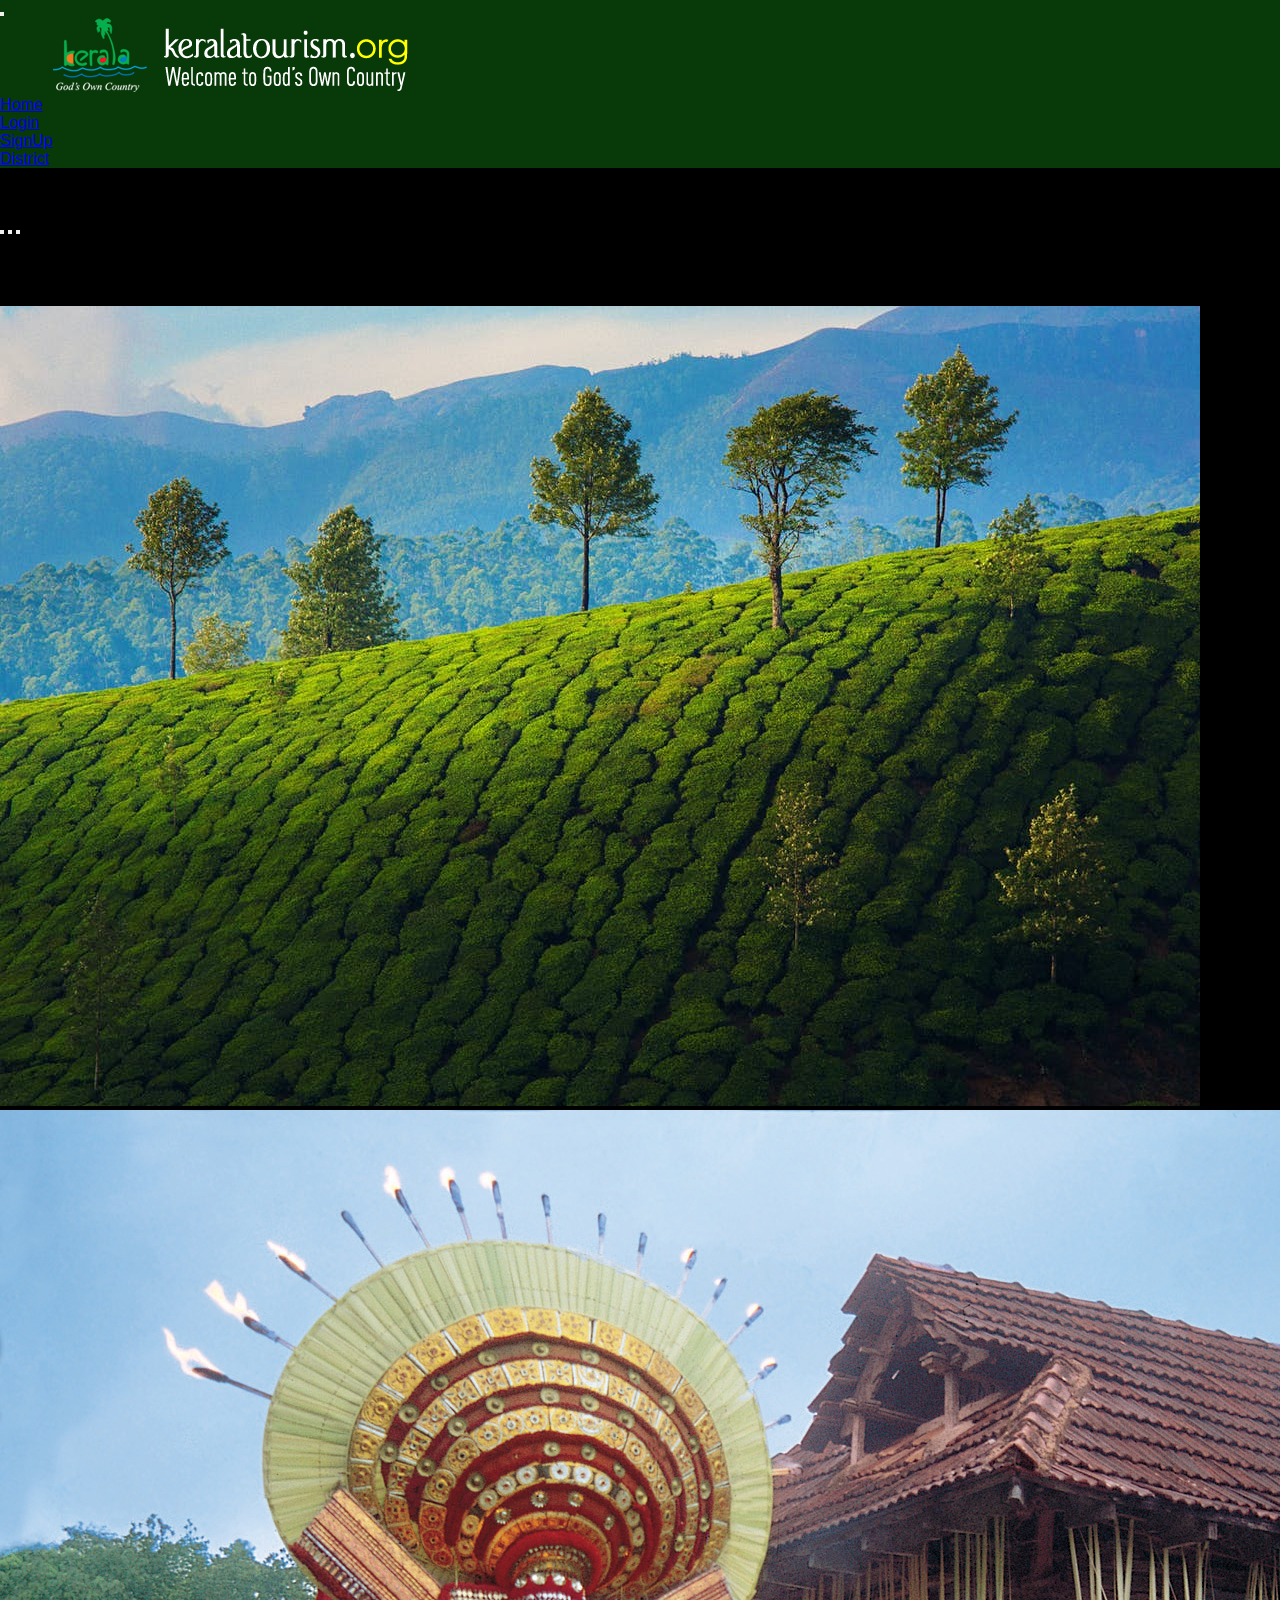
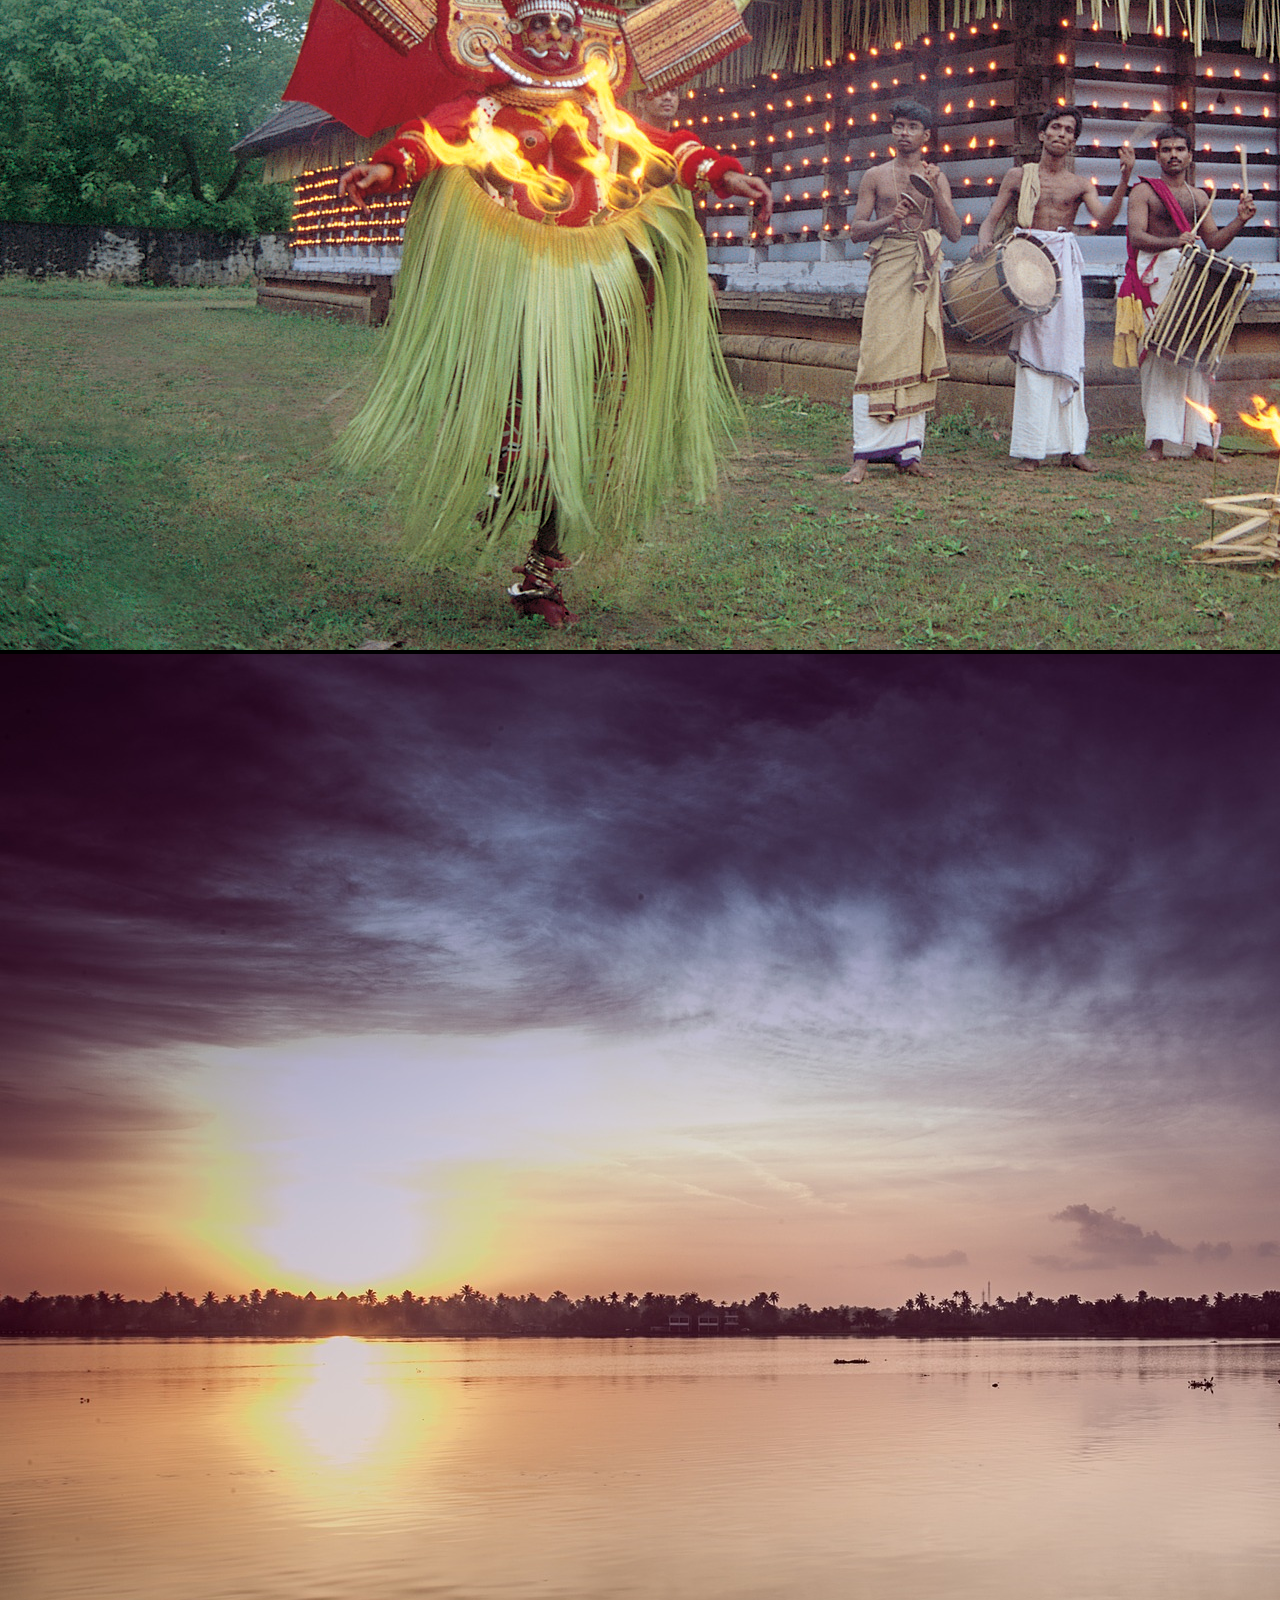
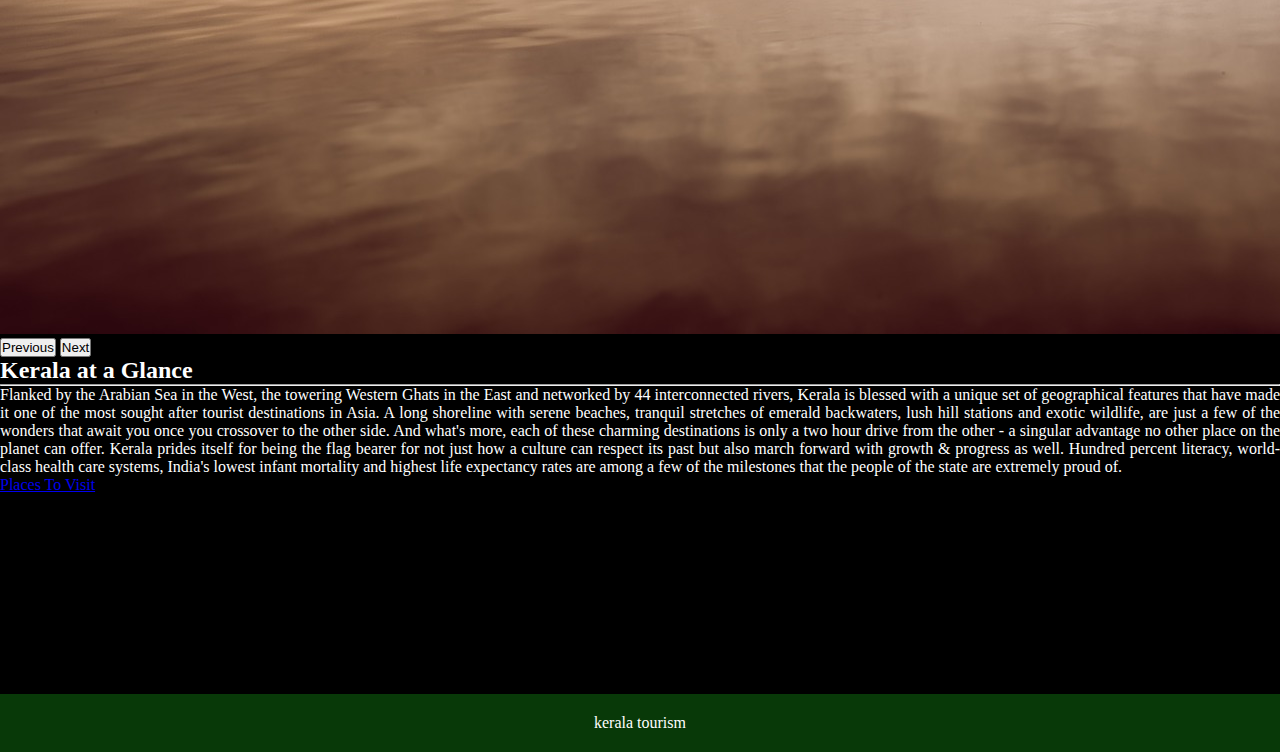
==== index.html @ 1ccc8193 "first commit" ====
<!DOCTYPE html>
<html lang="en">
<head>
    <meta charset="UTF-8">
    <meta http-equiv="X-UA-Compatible" content="IE=edge">
    <meta name="viewport" content="width=device-width, initial-scale=1.0">
    <title>Kerala Tourism</title>
    <link href="https://cdn.jsdelivr.net/npm/bootstrap@5.3.0-alpha1/dist/css/bootstrap.min.css" rel="stylesheet" integrity="sha384-GLhlTQ8iRABdZLl6O3oVMWSktQOp6b7In1Zl3/Jr59b6EGGoI1aFkw7cmDA6j6gD" crossorigin="anonymous">
<script src="https://cdn.jsdelivr.net/npm/bootstrap@5.3.0-alpha1/dist/js/bootstrap.bundle.min.js" integrity="sha384-w76AqPfDkMBDXo30jS1Sgez6pr3x5MlQ1ZAGC+nuZB+EYdgRZgiwxhTBTkF7CXvN" crossorigin="anonymous"></script>
<link rel="stylesheet" href="./css/style.css">
</head>
<body>
    <nav class="navbar navbar-expand-lg bg-tertiary ">
        <div class="container-fluid">
          <button class="navbar-toggler" type="button" data-bs-toggle="collapse" data-bs-target="#navbarTogglerDemo01" aria-controls="navbarTogglerDemo01" aria-expanded="false" aria-label="Toggle navigation">
            <span class="navbar-toggler-icon"></span>
          </button>
          <div class="collapse navbar-collapse" id="navbarTogglerDemo01">
            <img id="logo" src="./images/kerala-tourism-title.png" alt="logo">

            <ul class="navbar-nav ms-auto mb-2 mb-lg-0 ">
              <li class="nav-item p-2">
                <a class="nav-link active text-white " aria-current="page" href="./index.html">Home</a>
              </li>
              <li class="nav-item p-2">
                <a class="nav-link active text-white " aria-current="page" href="./login.html">Login</a>
              </li>
              <li class="nav-item p-2">
                <a class="nav-link text-white " href="./signup.html">SignUp</a>
              </li>
              <li class="nav-item p-2">
                <a class="nav-link text-white " href="./district.html">District</a>
              </li>
            </ul>
          </div>
        </div>
      </nav>
<div class="container">
    <div class="row">
        <div class="col-sm-8 col-md-8 col-lg-8 col-xl-8 " >
            <div id="carouselExampleIndicators" class="carousel slide">
                <div class="carousel-indicators">
                  <button type="button" data-bs-target="#carouselExampleIndicators" data-bs-slide-to="0" class="active" aria-current="true" aria-label="Slide 1"></button>
                  <button type="button" data-bs-target="#carouselExampleIndicators" data-bs-slide-to="1" aria-label="Slide 2"></button>
                  <button type="button" data-bs-target="#carouselExampleIndicators" data-bs-slide-to="2" aria-label="Slide 3"></button>
                </div>
                <div class="carousel-inner" style="margin-top: 70px;" >
                  <div class="carousel-item active">
                    <img src="./images/bg4.jpg" class="d-block w-100" alt="...">
                  </div>
                  <div class="carousel-item">
                    <img src="./images/bg5.jpg" class="d-block w-100" alt="...">
                  </div>
                  <div class="carousel-item">
                    <img src="./images/bg1.jpg" class="d-block w-100" alt="...">
                  </div>
                </div>
                <button class="carousel-control-prev" type="button" data-bs-target="#carouselExampleIndicators" data-bs-slide="prev">
                  <span class="carousel-control-prev-icon" aria-hidden="true"></span>
                  <span class="visually-hidden">Previous</span>
                </button>
                <button class="carousel-control-next" type="button" data-bs-target="#carouselExampleIndicators" data-bs-slide="next">
                  <span class="carousel-control-next-icon" aria-hidden="true"></span>
                  <span class="visually-hidden">Next</span>
                </button>
              </div>
        </div>
        <div class="col-sm-4 col-md-4 col-lg-4 col-xl-4">
          <main class="tm-col-right col mb-0">
            <section class="tm-content tm-about">
                <h2 class="mb-0 tm-content-title">Kerala at a Glance</h2>
                <hr class="mb-0" style="margin-top: 0px;" >
                <div class="media my-3 mt-0"  >
                    <i class="fas fa-shapes fa-3x p-3 mr-4"style="padding:0px;" ></i>
                    <div class="media-body " style="border-top: 0px;" >
                        <p style="margin-top:0px; margin-bottom:0px;border-top: 0px;">
                            Flanked by the Arabian Sea in the West, the towering Western Ghats in the East and networked by 44 interconnected rivers, Kerala is blessed with a unique set of geographical features that have made it one of the most sought after tourist destinations in Asia. A long shoreline with serene beaches, tranquil stretches of emerald backwaters, lush hill stations and exotic wildlife, are just a few of the wonders that await you once you crossover to the other side. And what's more, each of these charming destinations is only a two hour drive from the other - a singular advantage no other place on the planet can offer.

Kerala prides itself for being the flag bearer for not just how a culture can respect its past but also march forward with growth & progress as well. Hundred percent literacy, world-class health care systems, India's lowest infant mortality and highest life expectancy rates are among a few of the milestones that the people of the state are extremely proud of.
                        </p>
                        <a href="./district.html" class="btn btn-primary" style="margin-top: 0px;" >Places To Visit</a>
                    </div> 
                </div>
                
            </section>
        </main>
          
        </div>
    </div>
</div>
<!-- <div class="tm-row">
  <div class="tm-col-left text-center">            
      <ul class="tm-bg-controls-wrapper">
          <li class="tm-bg-control active" data-id="0"></li>
          <li class="tm-bg-control" data-id="1"></li>
          <li class="tm-bg-control" data-id="2"></li>
      </ul>            
  </div> -->
  <div class="tm-col-right tm-col-footer" id="foot"   >
      <footer class="tm-site-footer text-right">
          <div>kerala tourism</div>
      </footer>
  </div>         
</div>
</body>
</html>
---- css/style.css ----
*{
    padding: 0;
    margin: 0;
}
#logo{
    /* width:50px;
    height: 60px; */
    margin-left: 50px; }
    body{
        background-color: black;
    }
    .navbar{
        background-color: rgb(8, 57, 8);
    }
.nav-link{
    font-family: 'Lucida Sans', 'Lucida Sans Regular', 'Lucida Grande', 'Lucida Sans Unicode', Geneva, Verdana, sans-serif;
     /* border:1px solid white;
     border-radius: 10px; */
}
.nav-item a:hover{
    background-color: beige;
    color:black !important;
    transition: 1s;
    /* display: block; */

}
.container{
    margin-top: 50px;
}

.tm-content-title{
    color: white;

}
.media-body{
    color: white;
    text-align: justify;
    margin-top: 0px;
    margin-bottom: 200px;
}

#foot{
    background-color: rgb(8, 57, 8);
    padding: 20px;
    text-align: center;
    color: white;

}
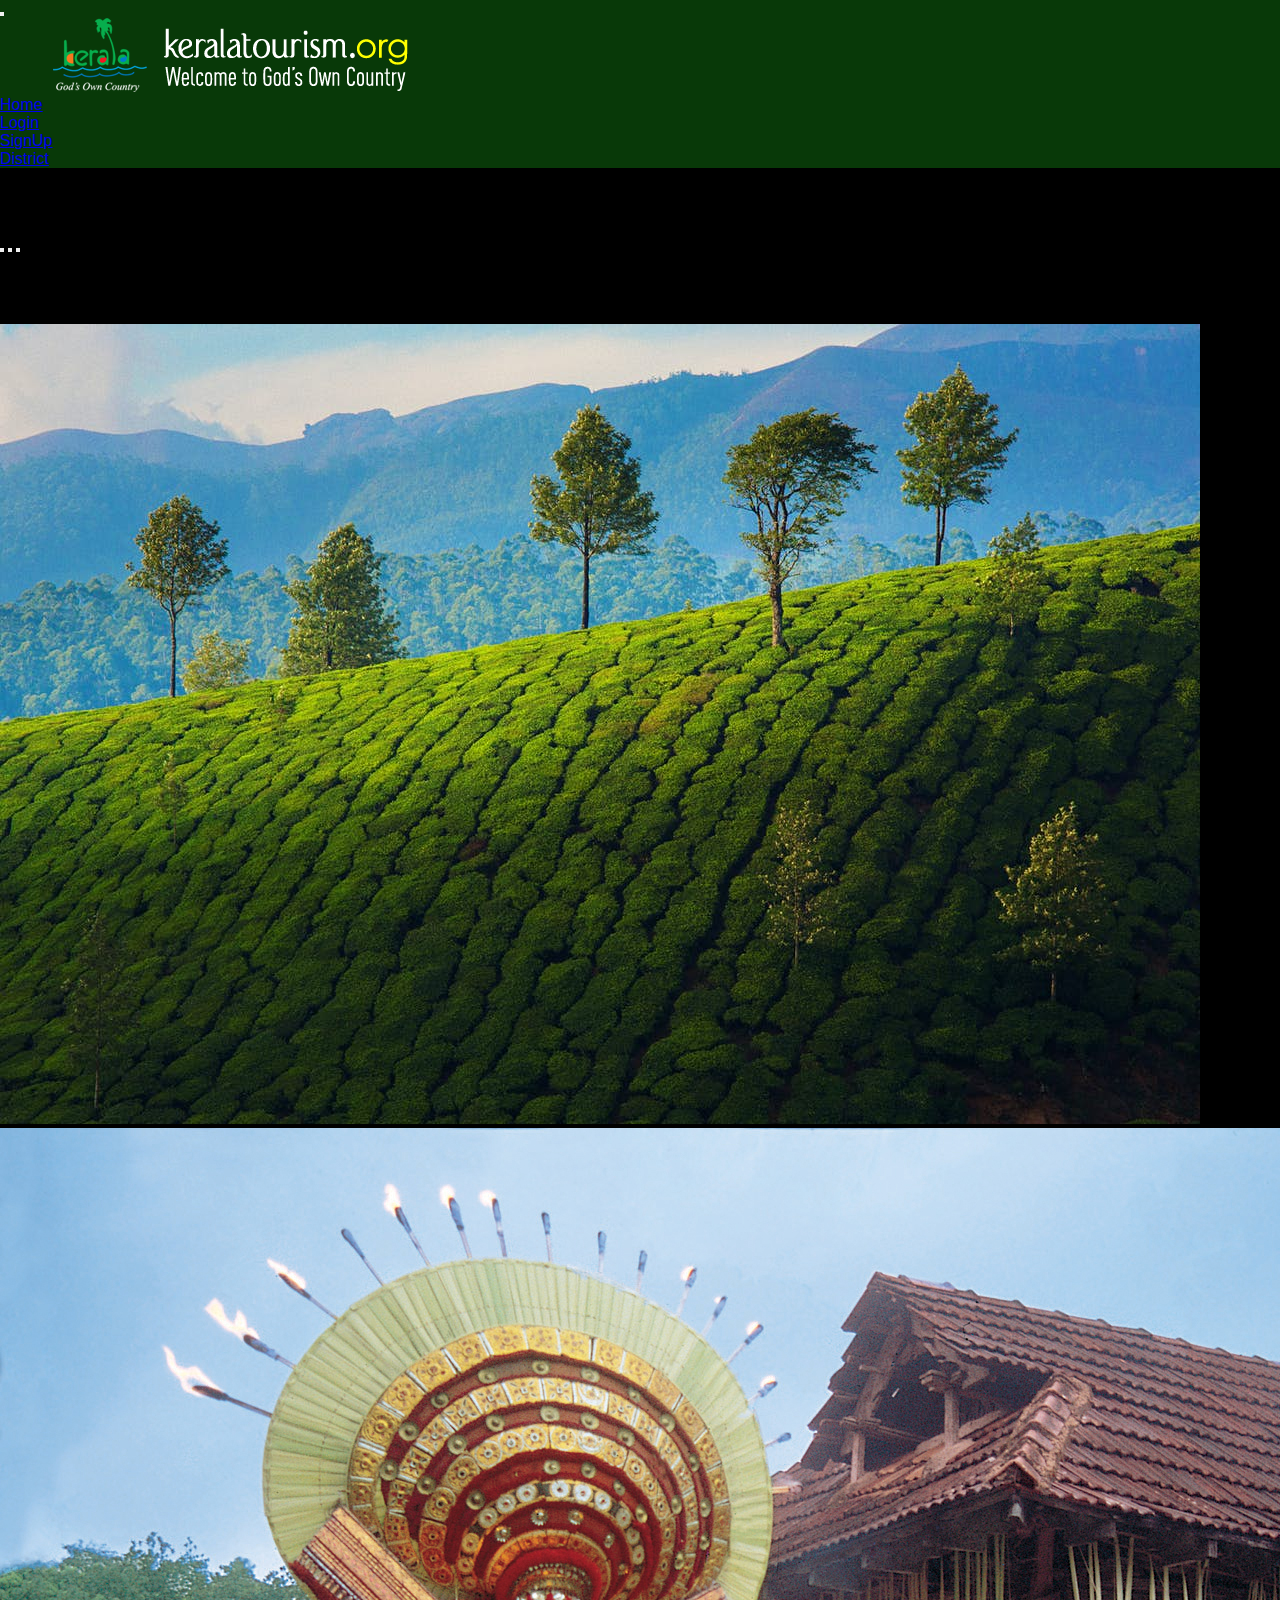
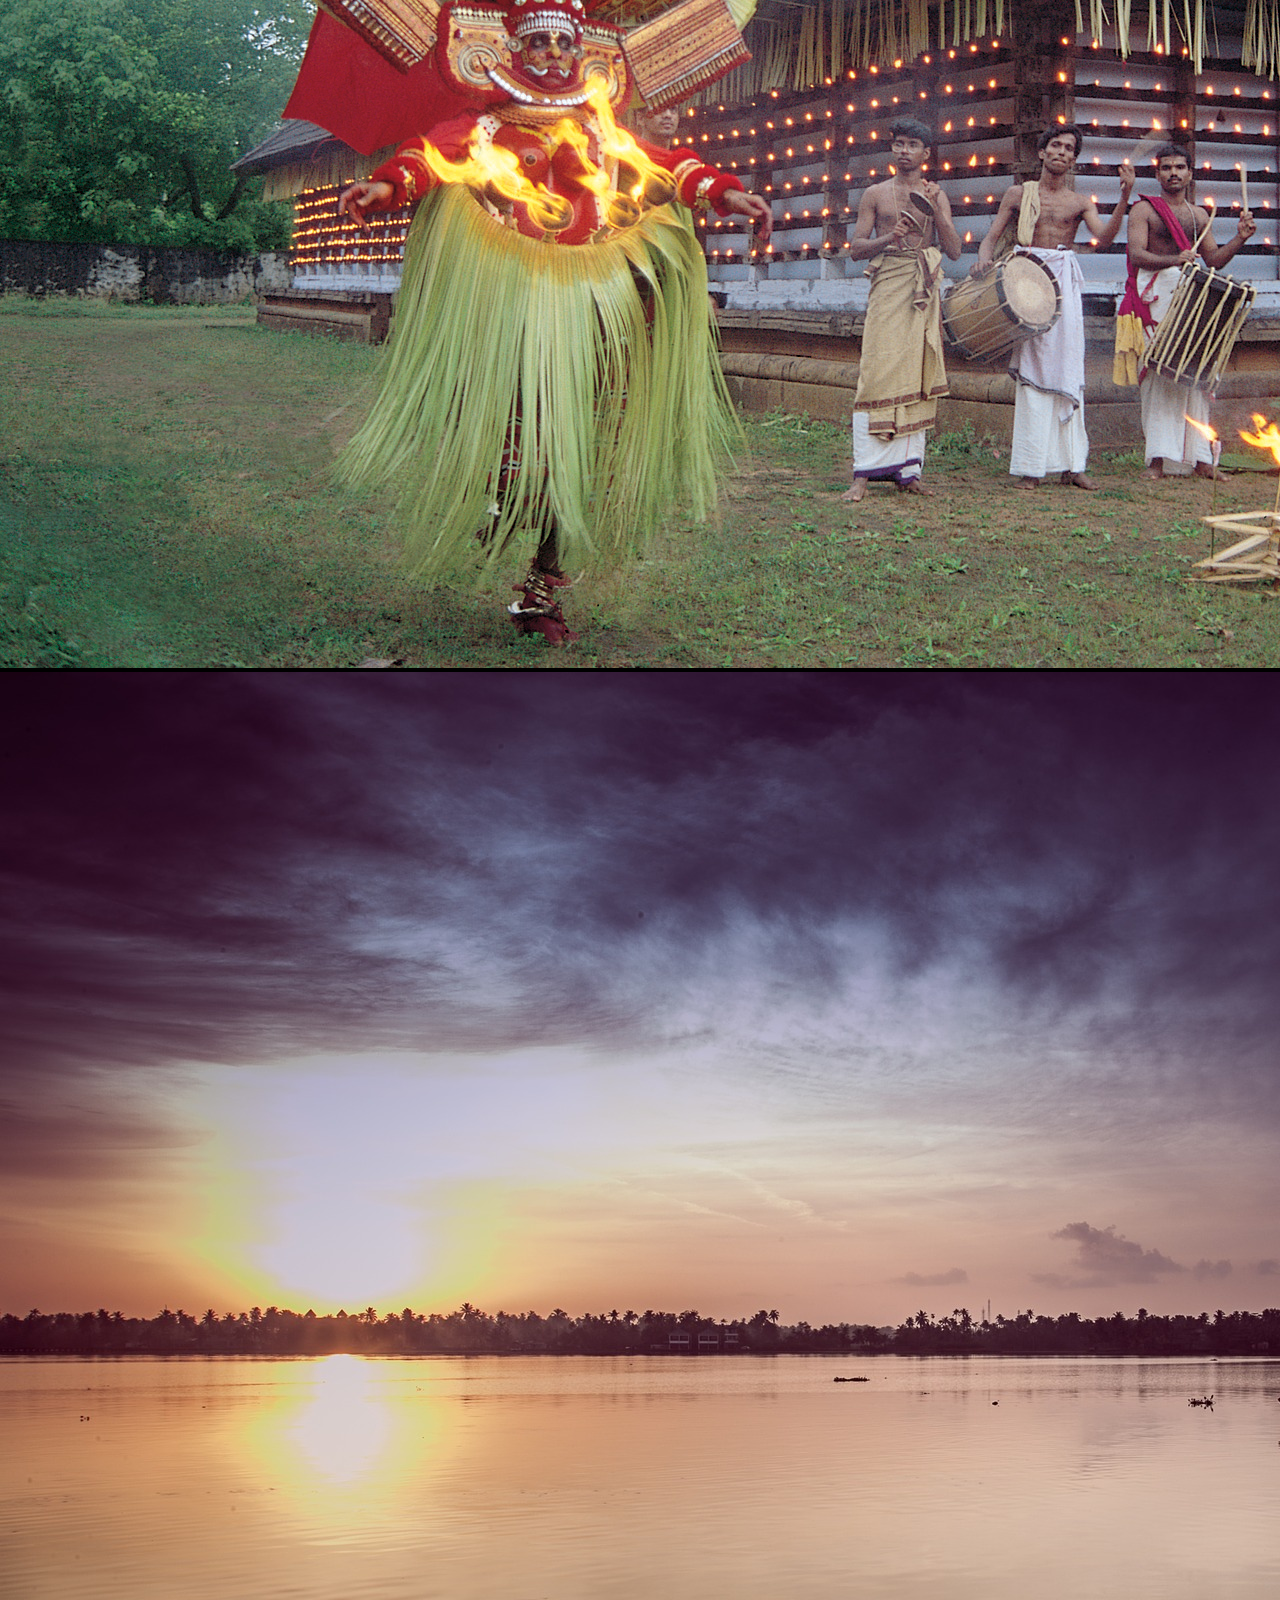
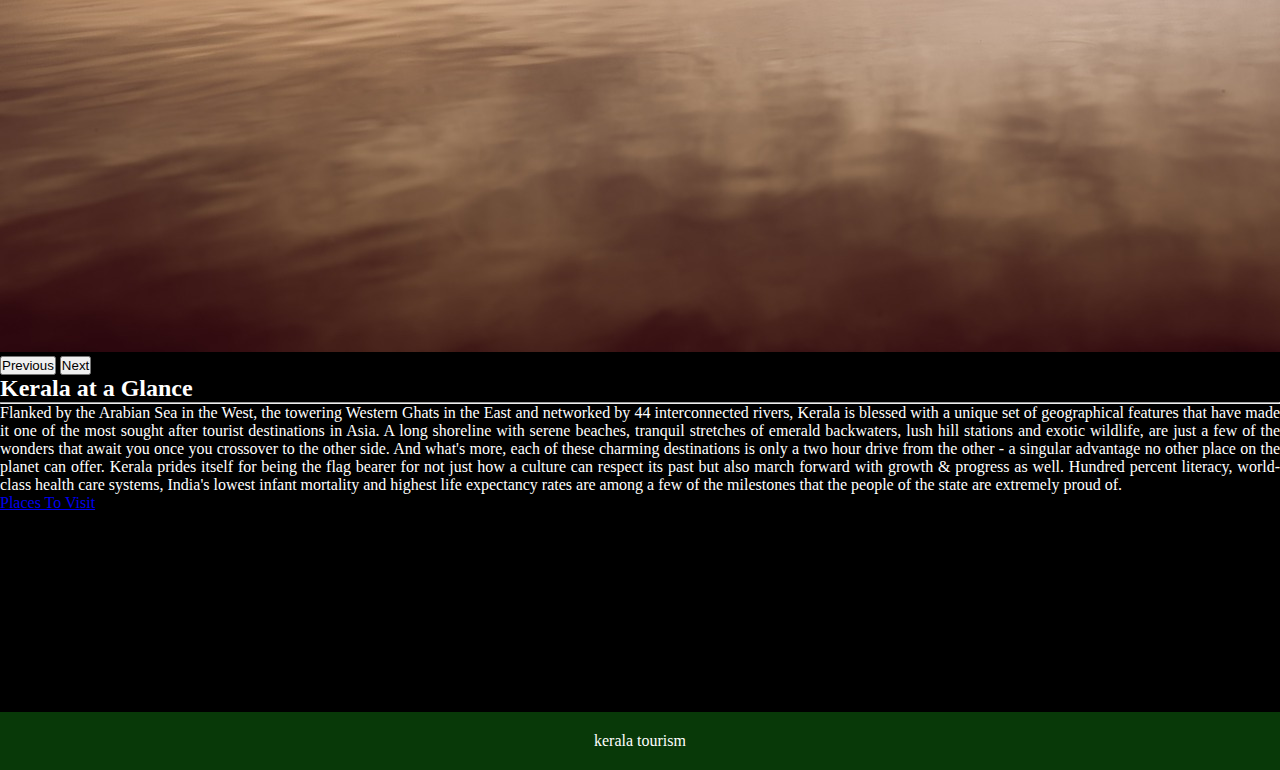
==== commit aa5cf740: "sixthcommit" ====
--- a/index.html
+++ b/index.html
@@ -37,8 +37,8 @@
       </nav>
 <div class="container">
     <div class="row">
-        <div class="col-sm-8 col-md-8 col-lg-8 col-xl-8 " >
-            <div id="carouselExampleIndicators" class="carousel slide">
+        <div" >
+            class="col-sm-8 col-md-8 col-lg-8 col-xl-8  <div id="carouselExampleIndicators" class="carousel slide">
                 <div class="carousel-indicators">
                   <button type="button" data-bs-target="#carouselExampleIndicators" data-bs-slide-to="0" class="active" aria-current="true" aria-label="Slide 1"></button>
                   <button type="button" data-bs-target="#carouselExampleIndicators" data-bs-slide-to="1" aria-label="Slide 2"></button>
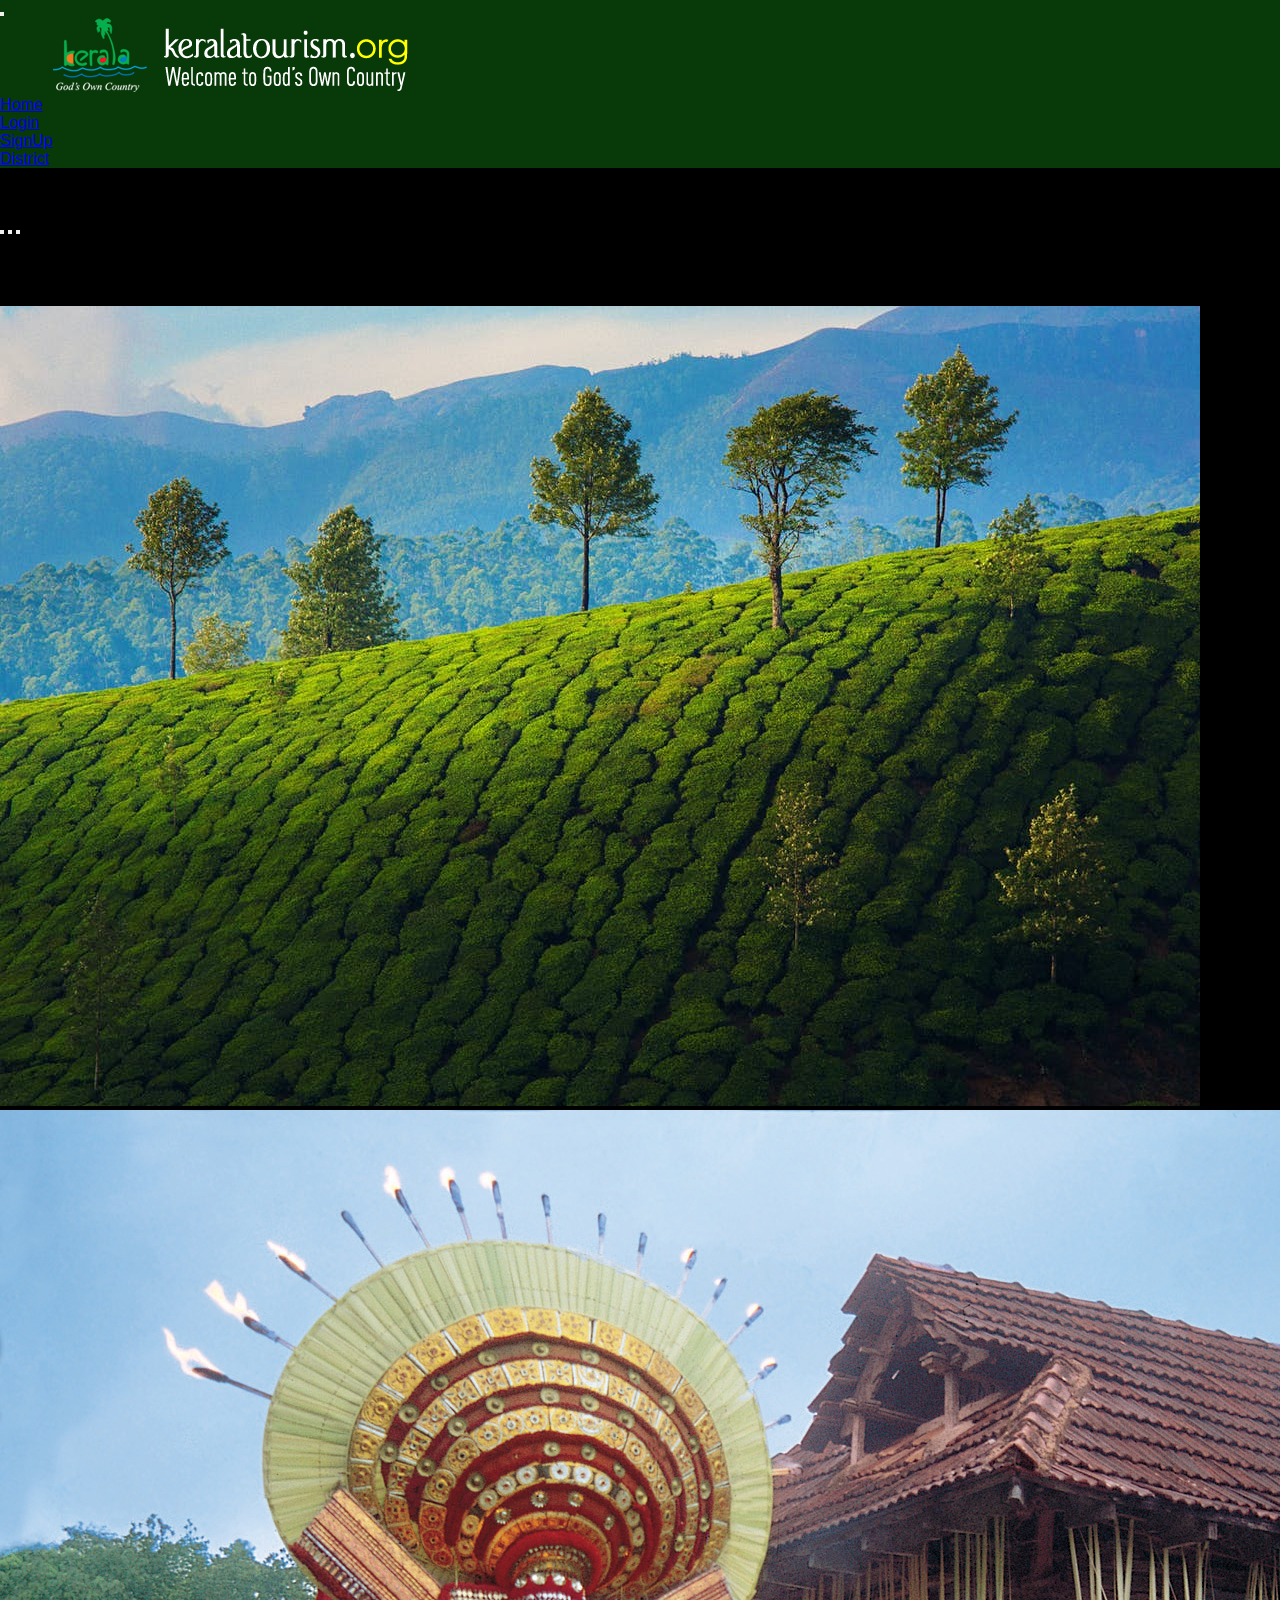
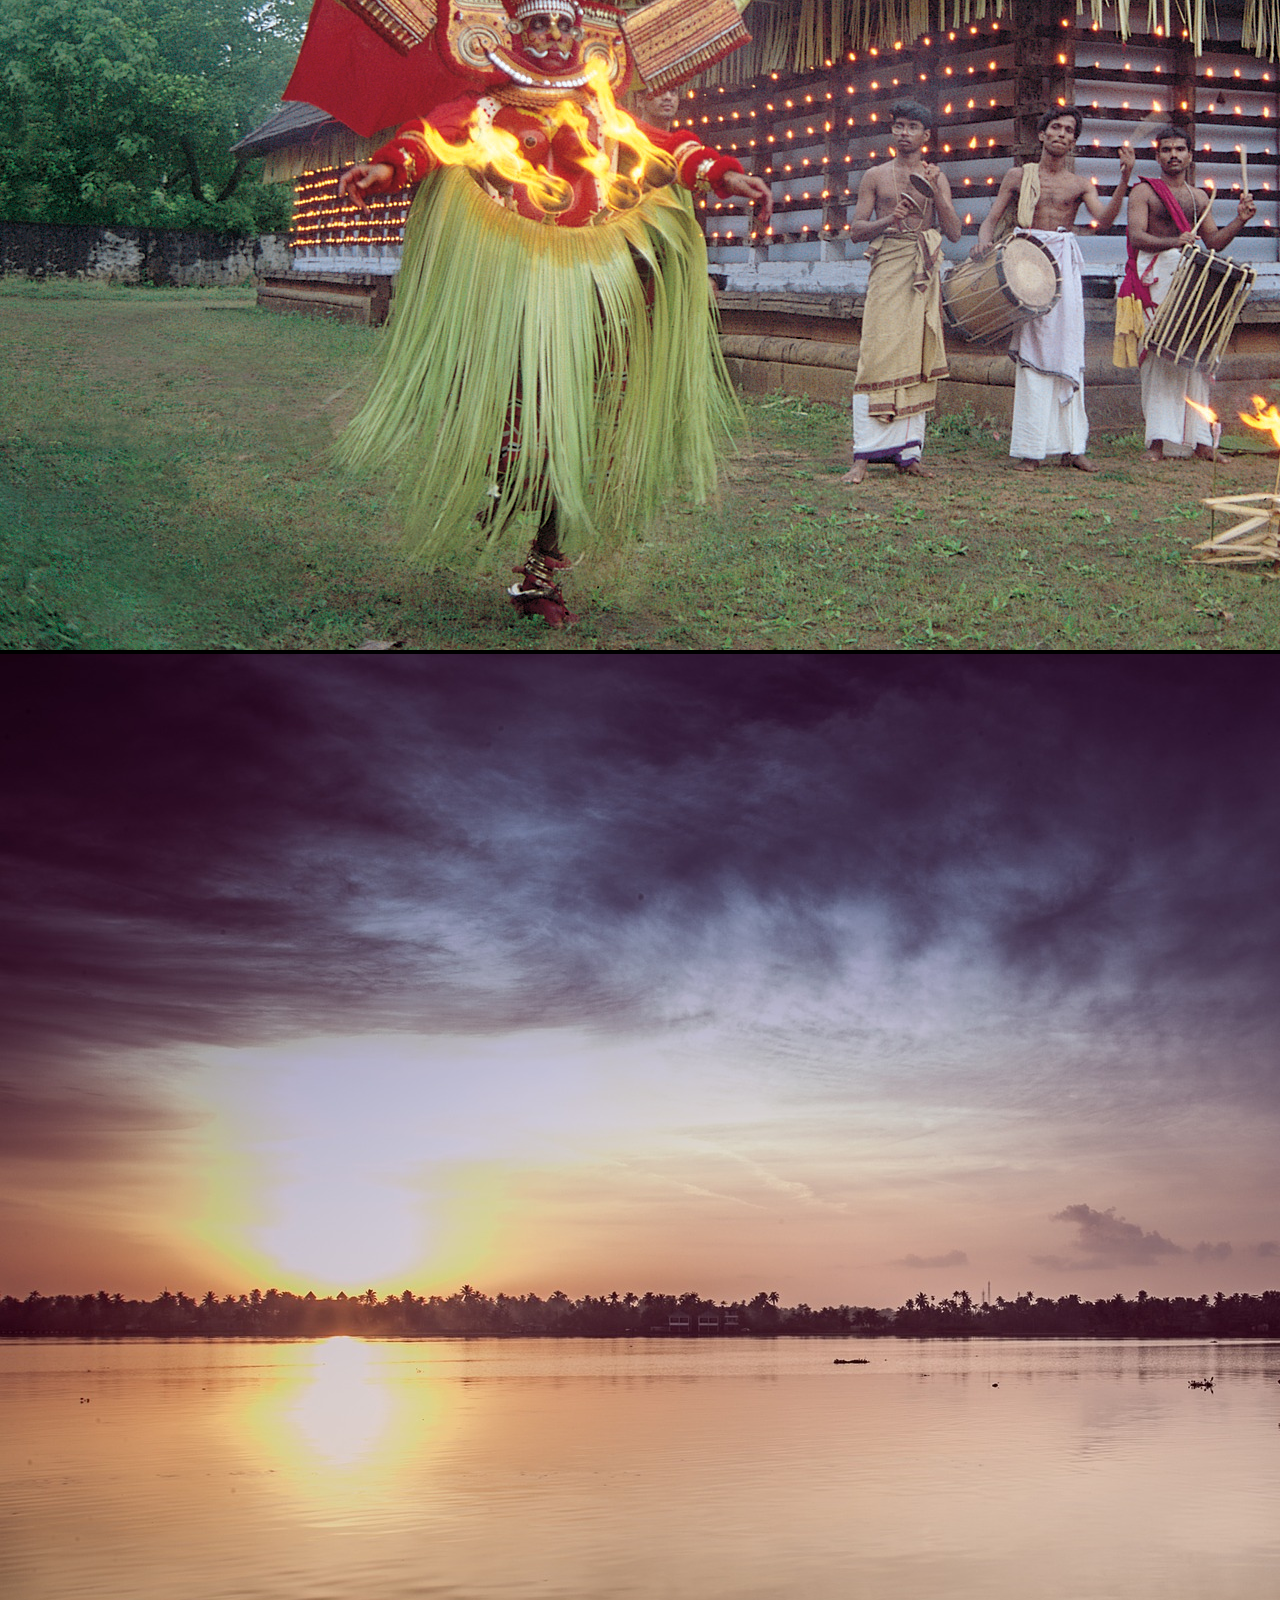
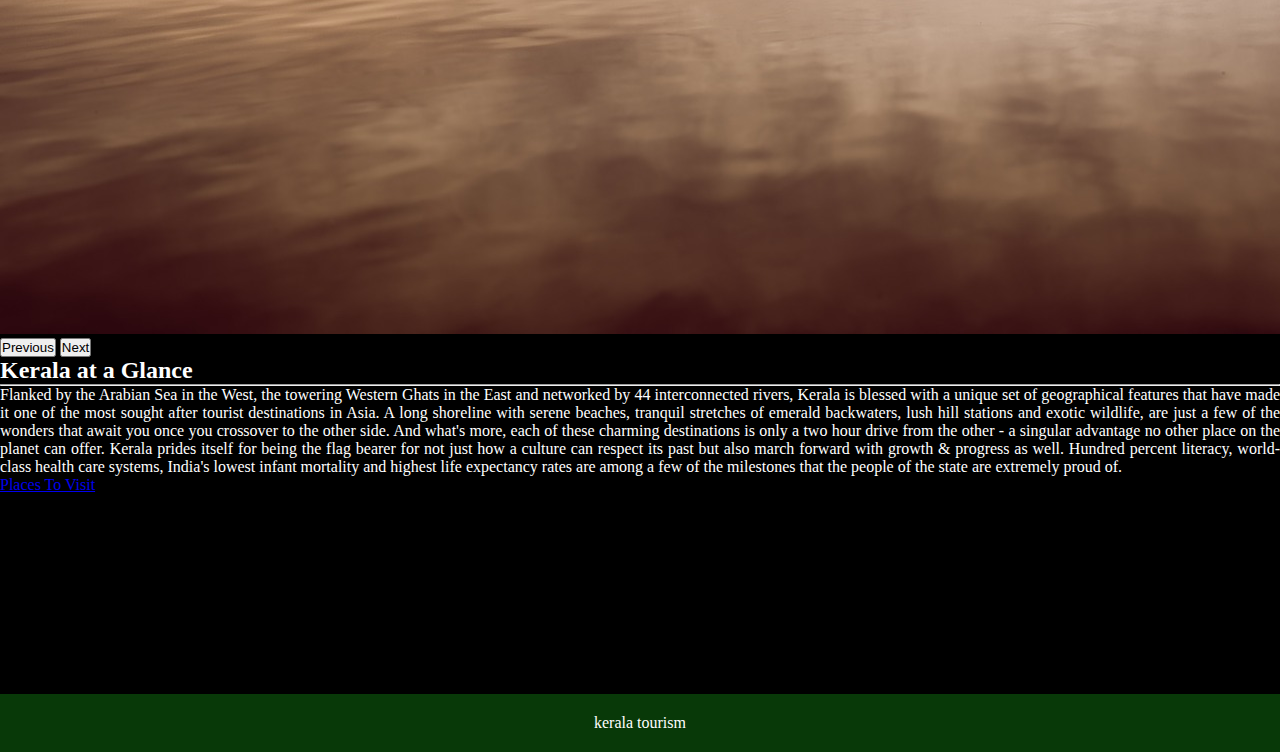
==== commit 4d280c4e: "Revert "sixthcommit"" ====
--- a/index.html
+++ b/index.html
@@ -37,8 +37,8 @@
       </nav>
 <div class="container">
     <div class="row">
-        <div" >
-            class="col-sm-8 col-md-8 col-lg-8 col-xl-8  <div id="carouselExampleIndicators" class="carousel slide">
+        <div class="col-sm-8 col-md-8 col-lg-8 col-xl-8 " >
+            <div id="carouselExampleIndicators" class="carousel slide">
                 <div class="carousel-indicators">
                   <button type="button" data-bs-target="#carouselExampleIndicators" data-bs-slide-to="0" class="active" aria-current="true" aria-label="Slide 1"></button>
                   <button type="button" data-bs-target="#carouselExampleIndicators" data-bs-slide-to="1" aria-label="Slide 2"></button>
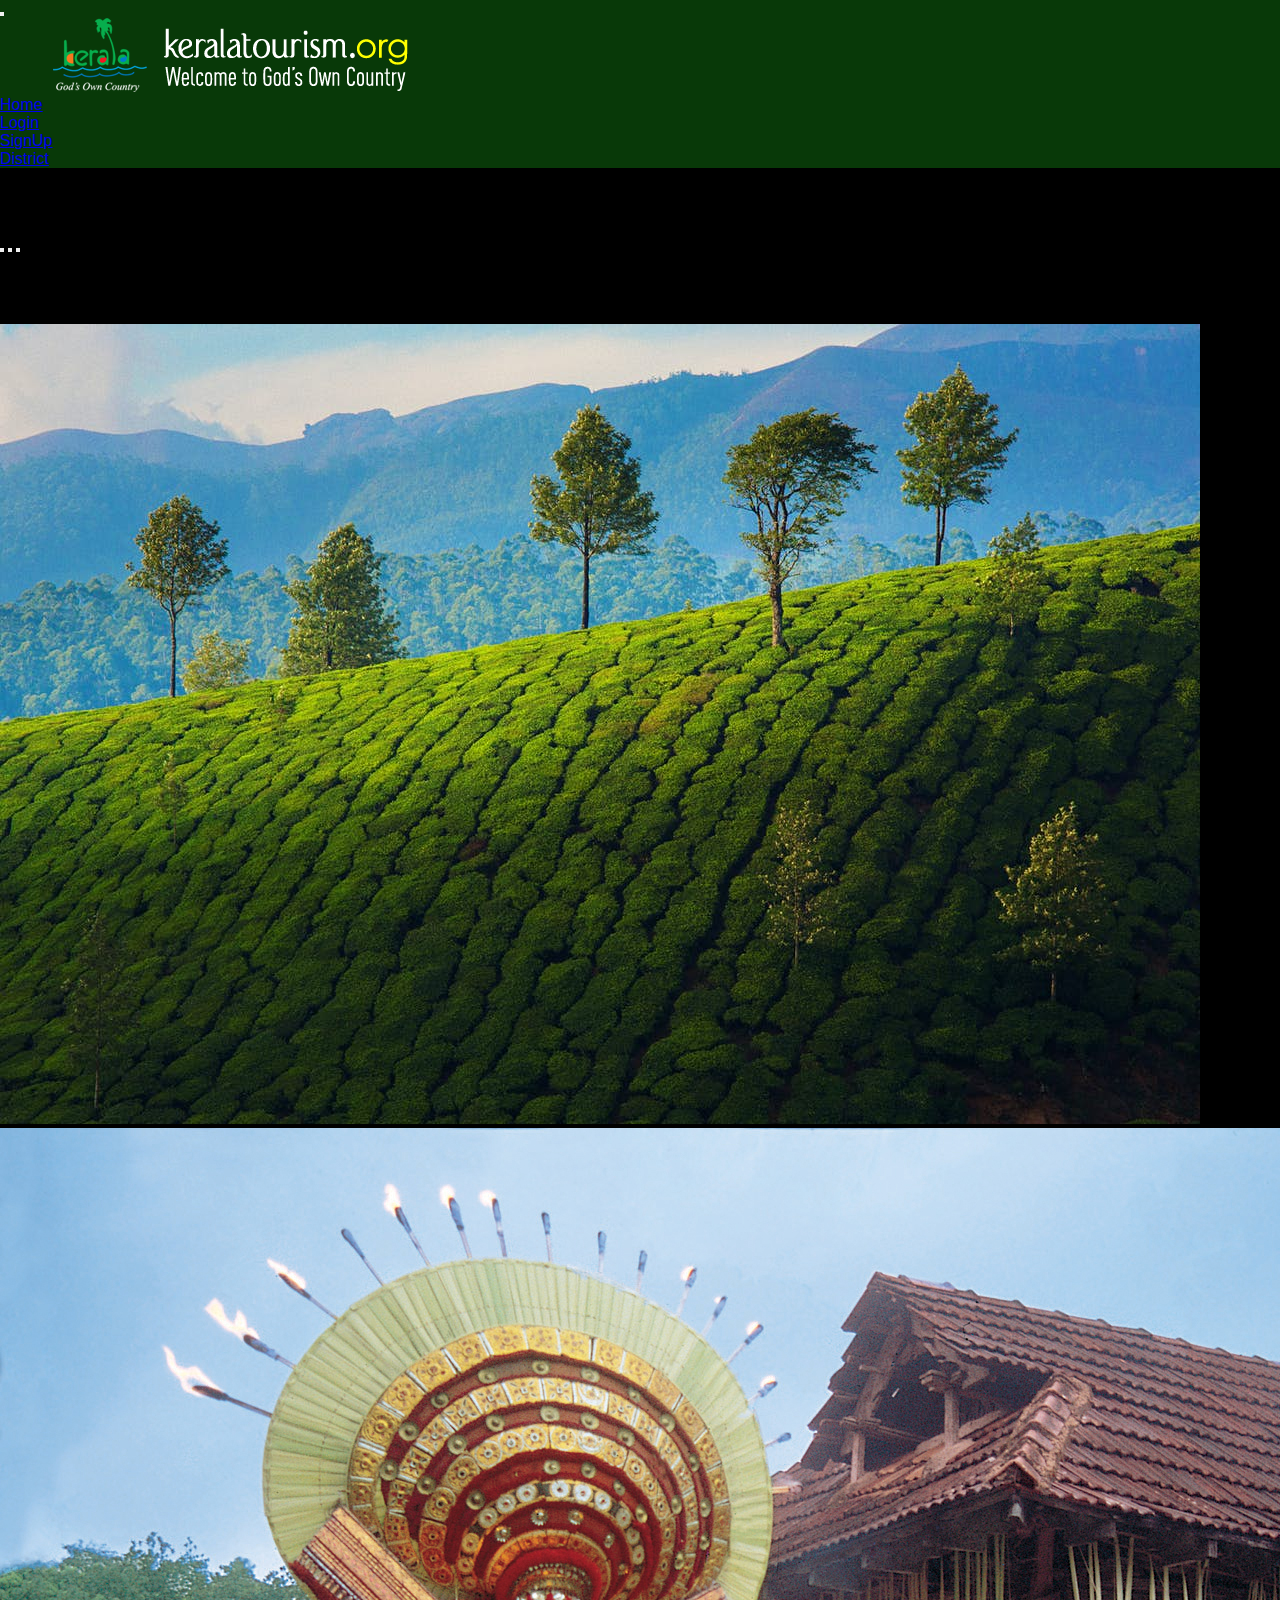
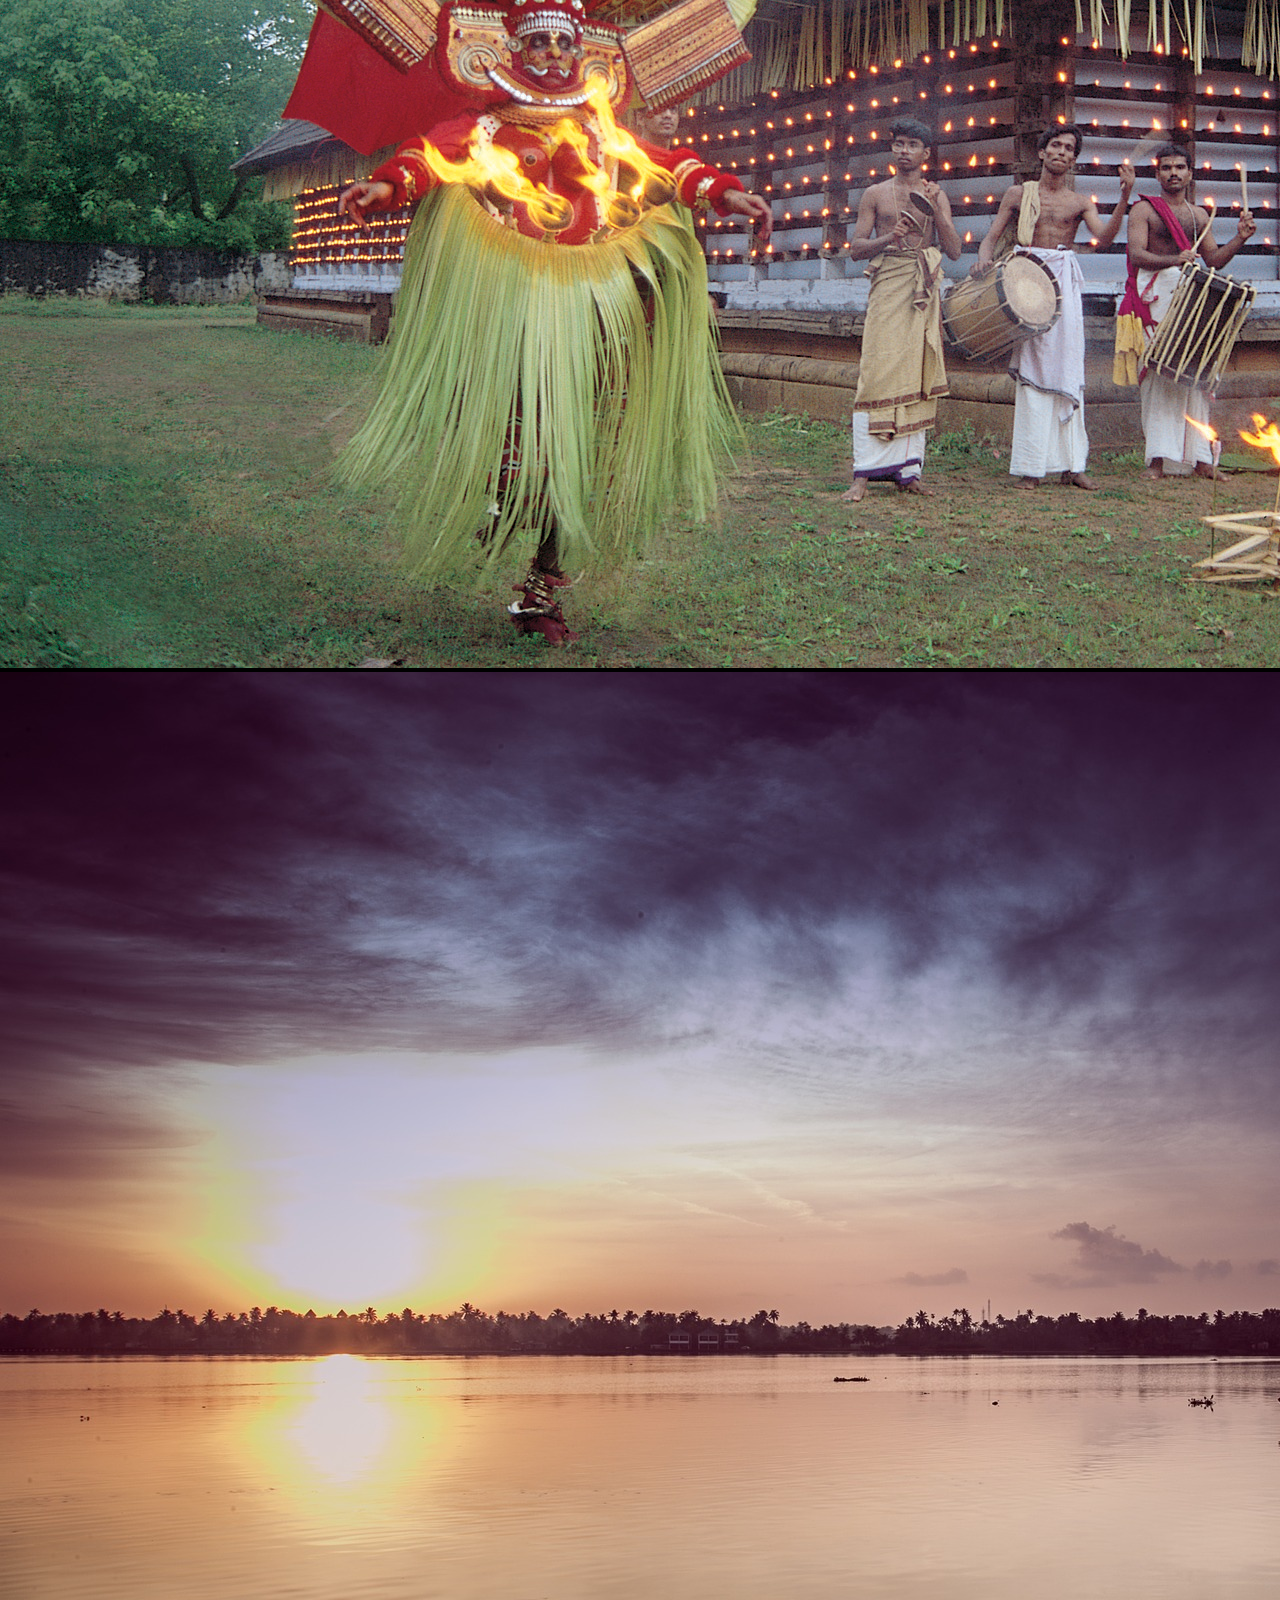
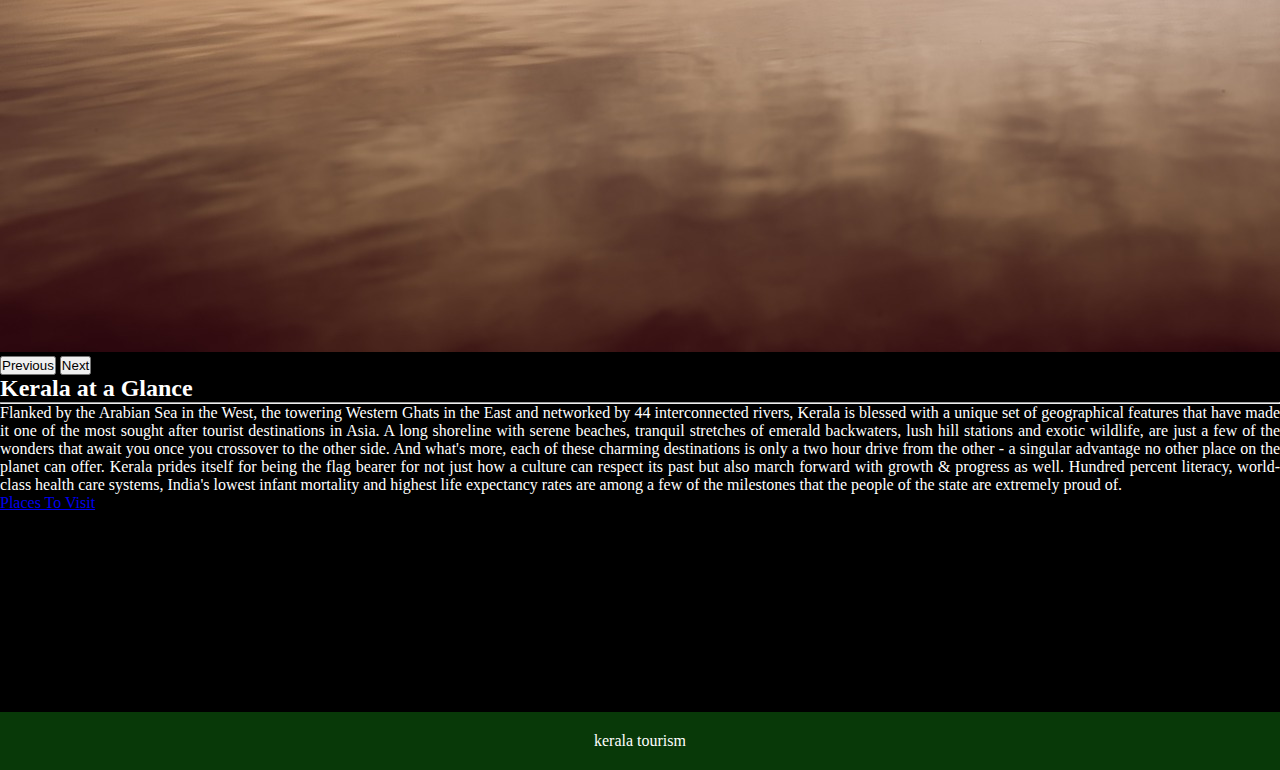
==== commit d7727cfb: "Revert "Revert "sixthcommit""" ====
--- a/index.html
+++ b/index.html
@@ -37,8 +37,8 @@
       </nav>
 <div class="container">
     <div class="row">
-        <div class="col-sm-8 col-md-8 col-lg-8 col-xl-8 " >
-            <div id="carouselExampleIndicators" class="carousel slide">
+        <div" >
+            class="col-sm-8 col-md-8 col-lg-8 col-xl-8  <div id="carouselExampleIndicators" class="carousel slide">
                 <div class="carousel-indicators">
                   <button type="button" data-bs-target="#carouselExampleIndicators" data-bs-slide-to="0" class="active" aria-current="true" aria-label="Slide 1"></button>
                   <button type="button" data-bs-target="#carouselExampleIndicators" data-bs-slide-to="1" aria-label="Slide 2"></button>
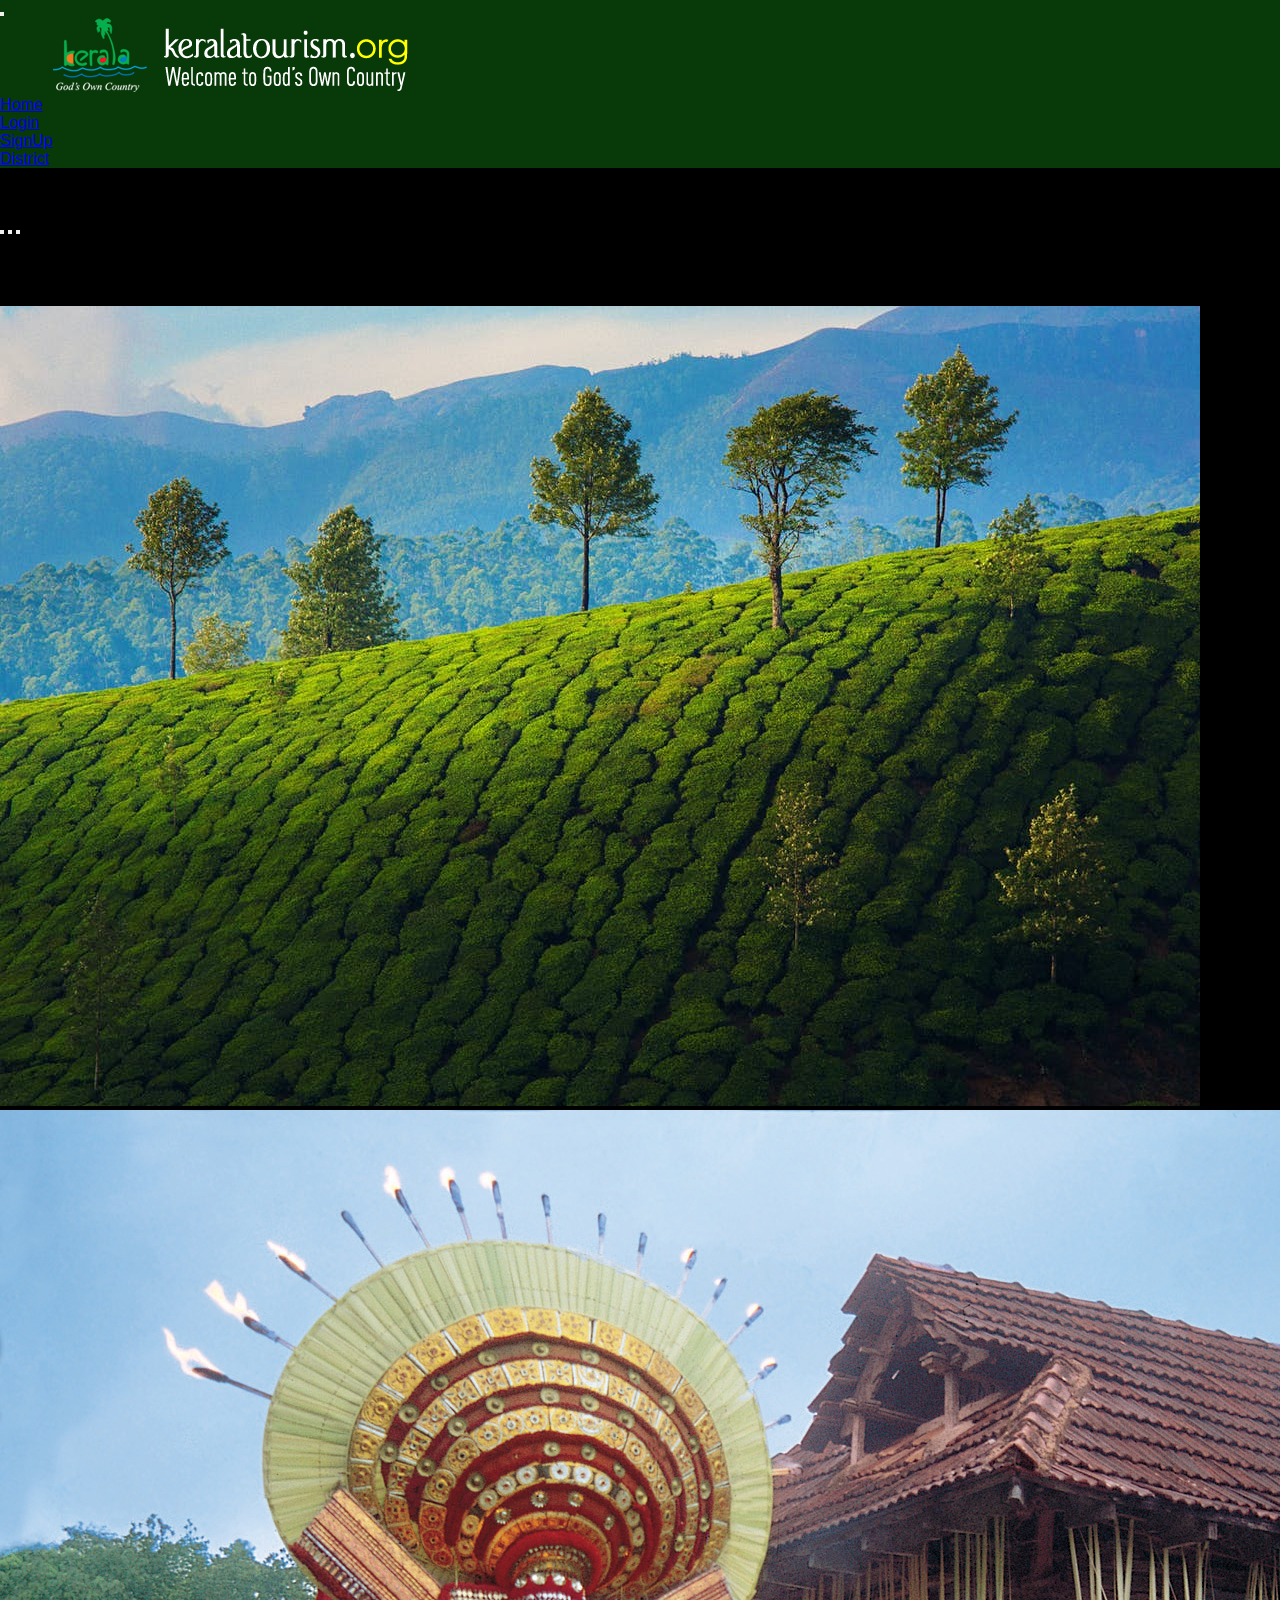
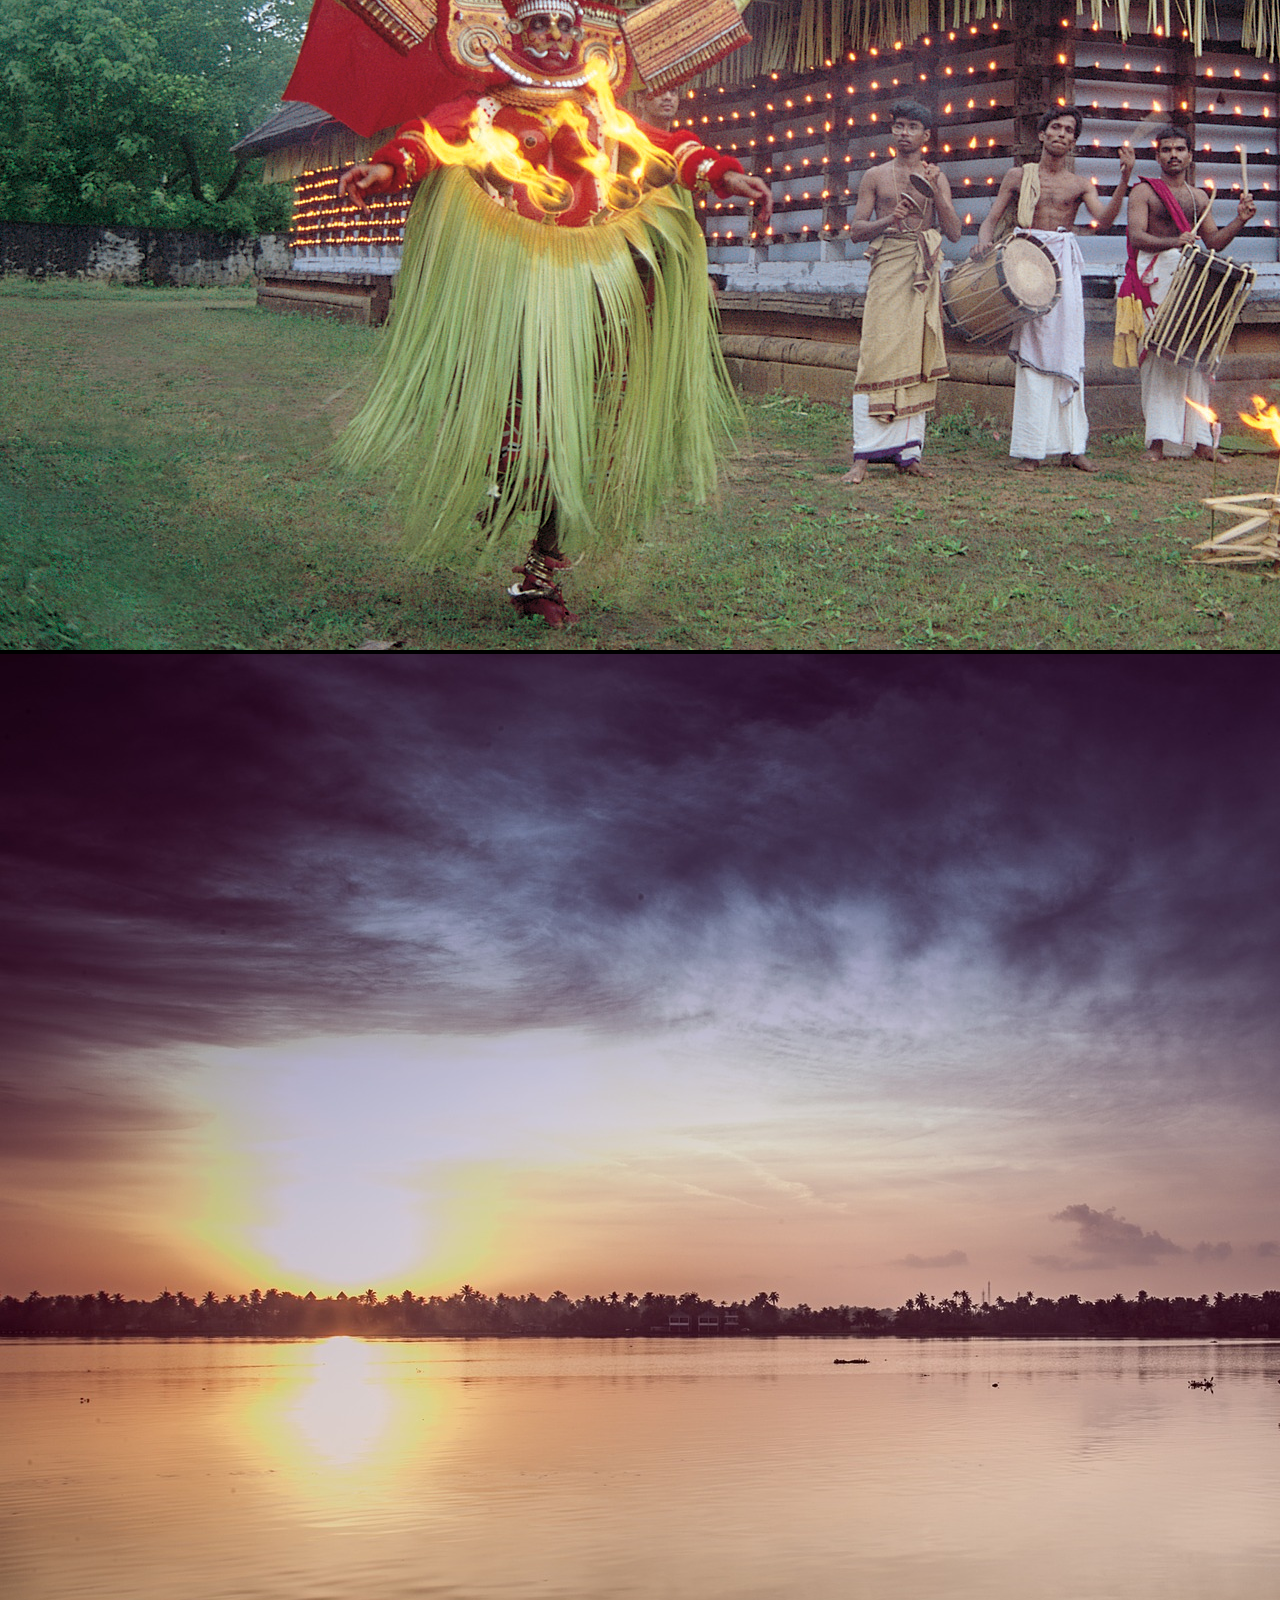
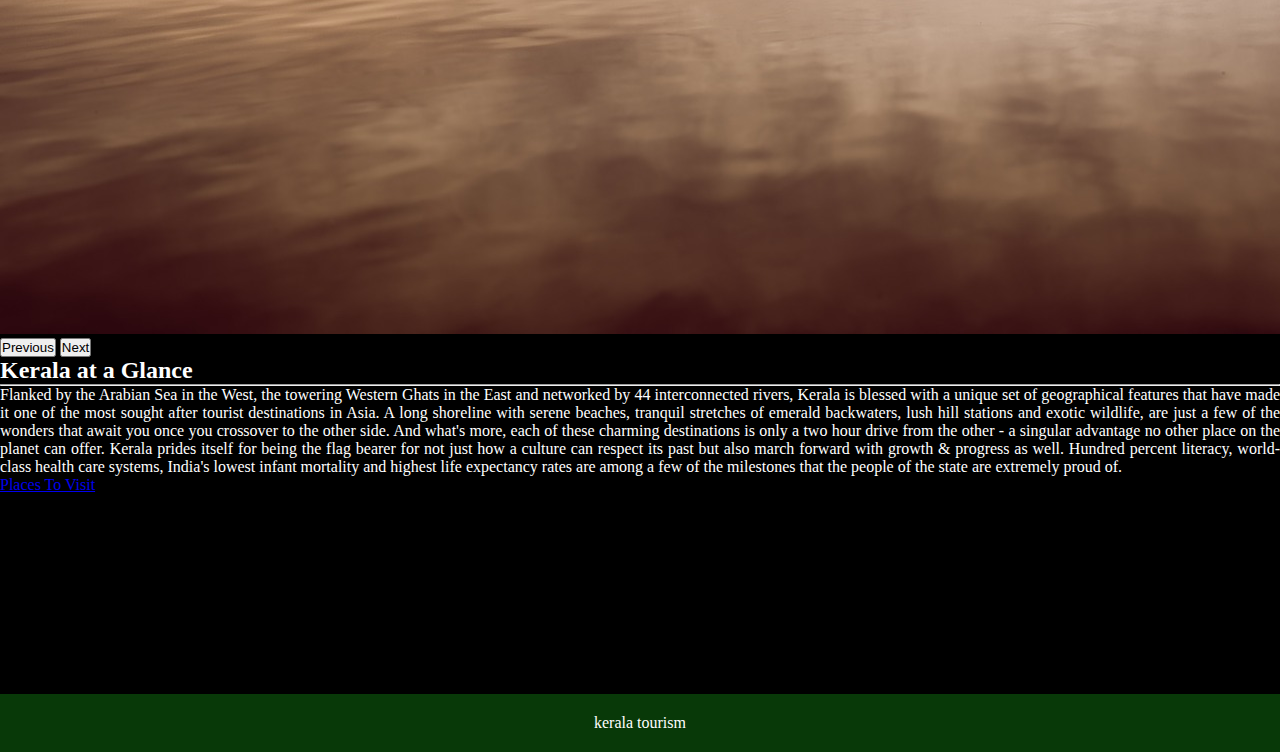
==== commit 74964c04: "Revert "sixthcommit"" ====
--- a/index.html
+++ b/index.html
@@ -37,8 +37,8 @@
       </nav>
 <div class="container">
     <div class="row">
-        <div" >
-            class="col-sm-8 col-md-8 col-lg-8 col-xl-8  <div id="carouselExampleIndicators" class="carousel slide">
+        <div class="col-sm-8 col-md-8 col-lg-8 col-xl-8 " >
+            <div id="carouselExampleIndicators" class="carousel slide">
                 <div class="carousel-indicators">
                   <button type="button" data-bs-target="#carouselExampleIndicators" data-bs-slide-to="0" class="active" aria-current="true" aria-label="Slide 1"></button>
                   <button type="button" data-bs-target="#carouselExampleIndicators" data-bs-slide-to="1" aria-label="Slide 2"></button>
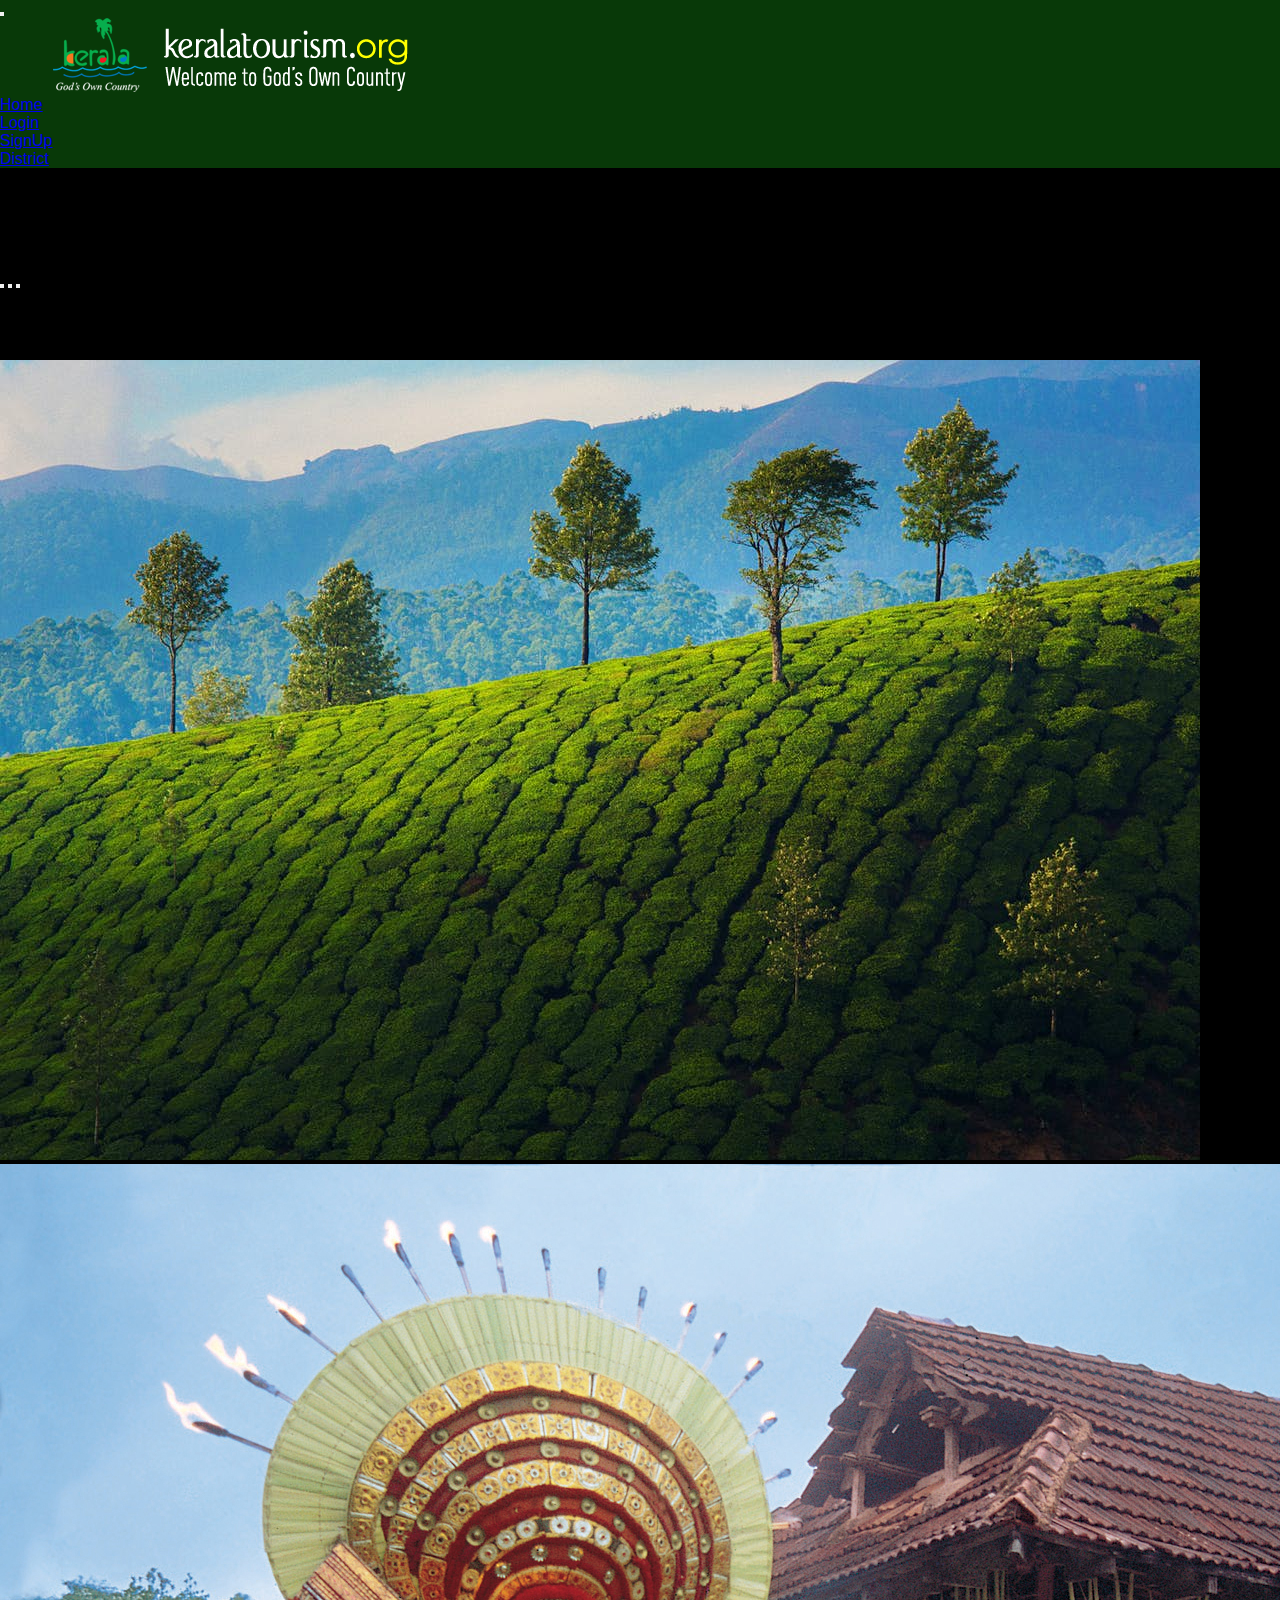
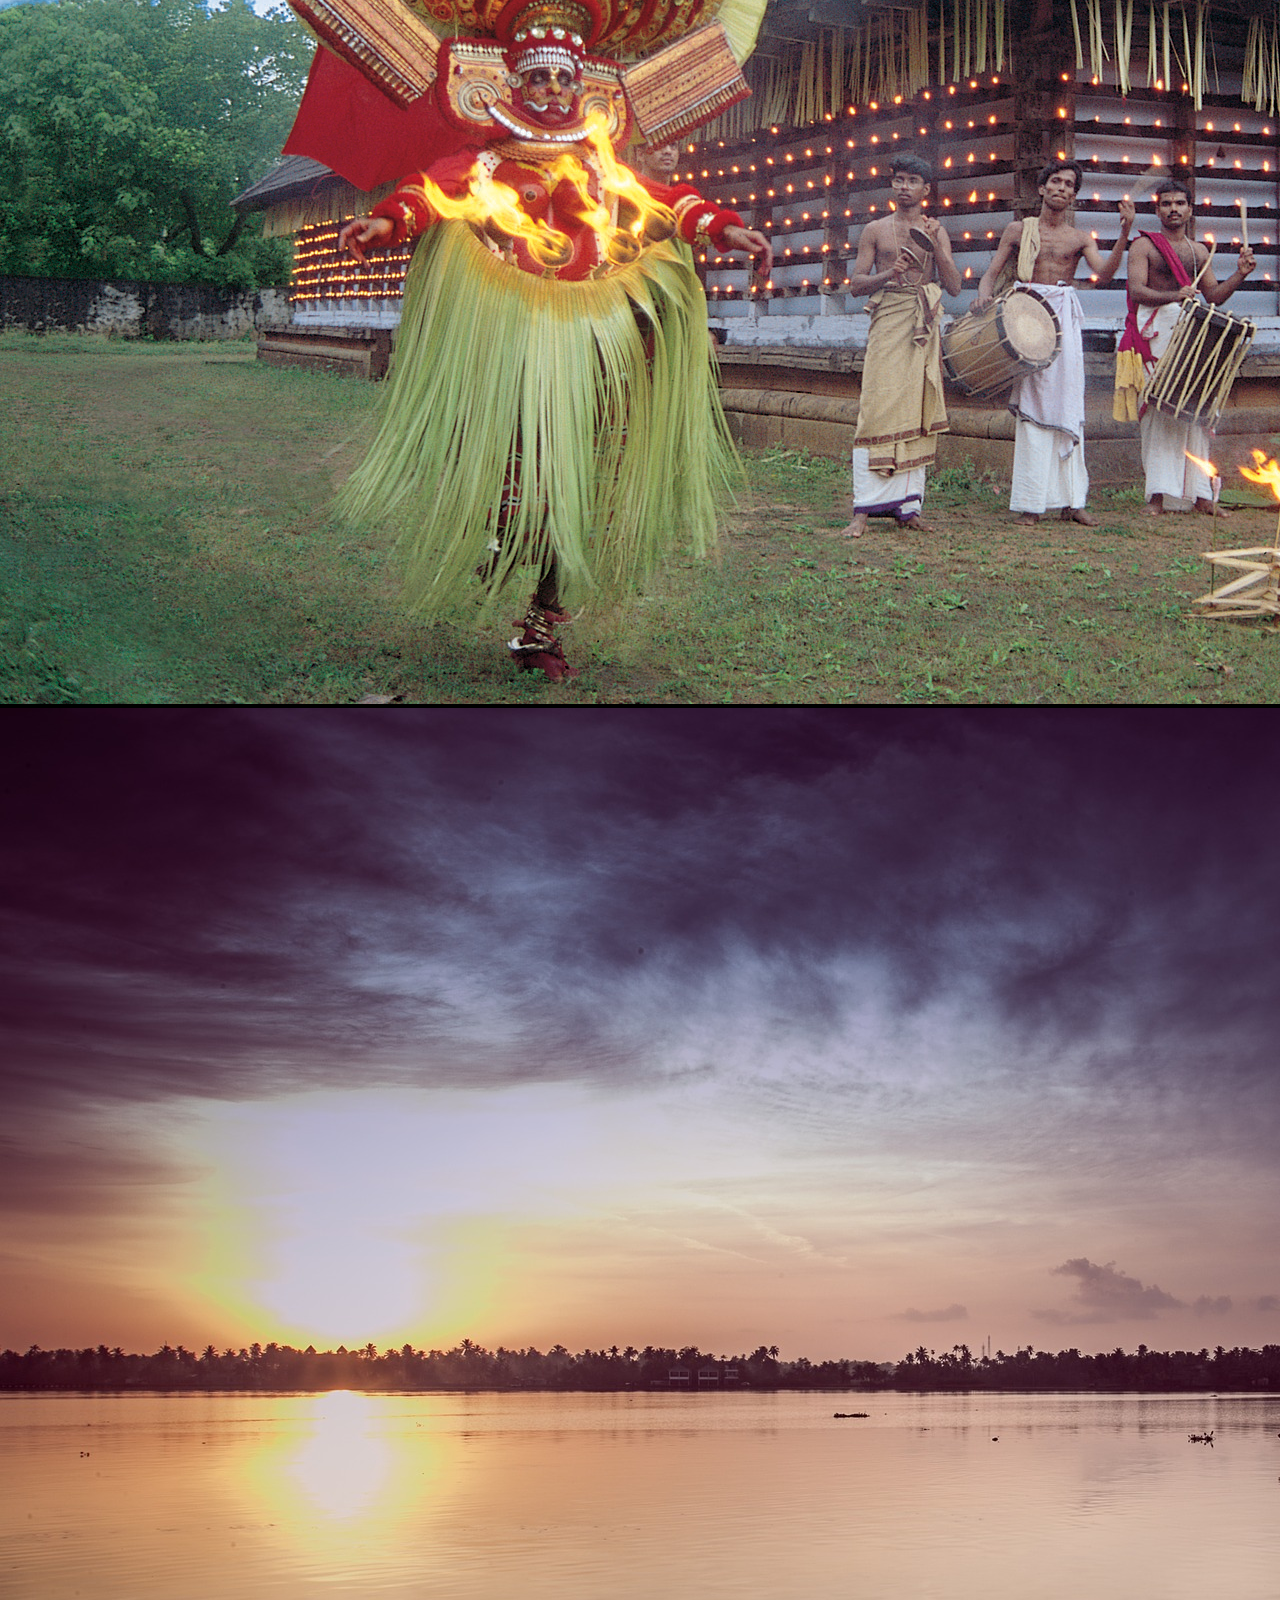
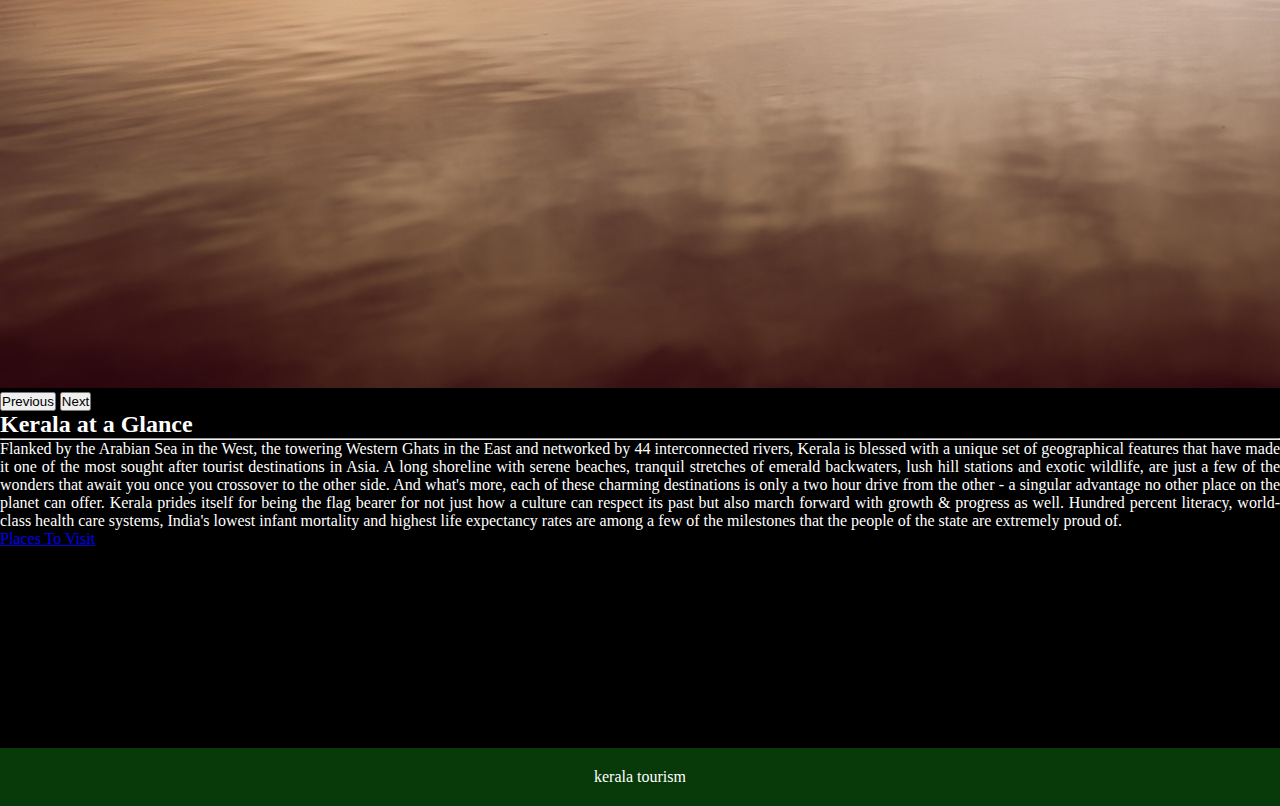
==== commit 0f2a96bb: "m12" ====
--- a/index.html
+++ b/index.html
@@ -37,8 +37,13 @@
       </nav>
 <div class="container">
     <div class="row">
+<<<<<<< HEAD
+          <div  class="col-sm-8 col-md-8 col-lg-8 col-xl-8" > 
+             <div id="carouselExampleIndicators" class="carousel slide">
+=======
         <div class="col-sm-8 col-md-8 col-lg-8 col-xl-8 " >
             <div id="carouselExampleIndicators" class="carousel slide">
+>>>>>>> 75cfa785312d84c1a3c1559c5940e824700a904e
                 <div class="carousel-indicators">
                   <button type="button" data-bs-target="#carouselExampleIndicators" data-bs-slide-to="0" class="active" aria-current="true" aria-label="Slide 1"></button>
                   <button type="button" data-bs-target="#carouselExampleIndicators" data-bs-slide-to="1" aria-label="Slide 2"></button>
@@ -65,6 +70,7 @@
                 </button>
               </div>
         </div>
+        
         <div class="col-sm-4 col-md-4 col-lg-4 col-xl-4">
           <main class="tm-col-right col mb-0">
             <section class="tm-content tm-about">
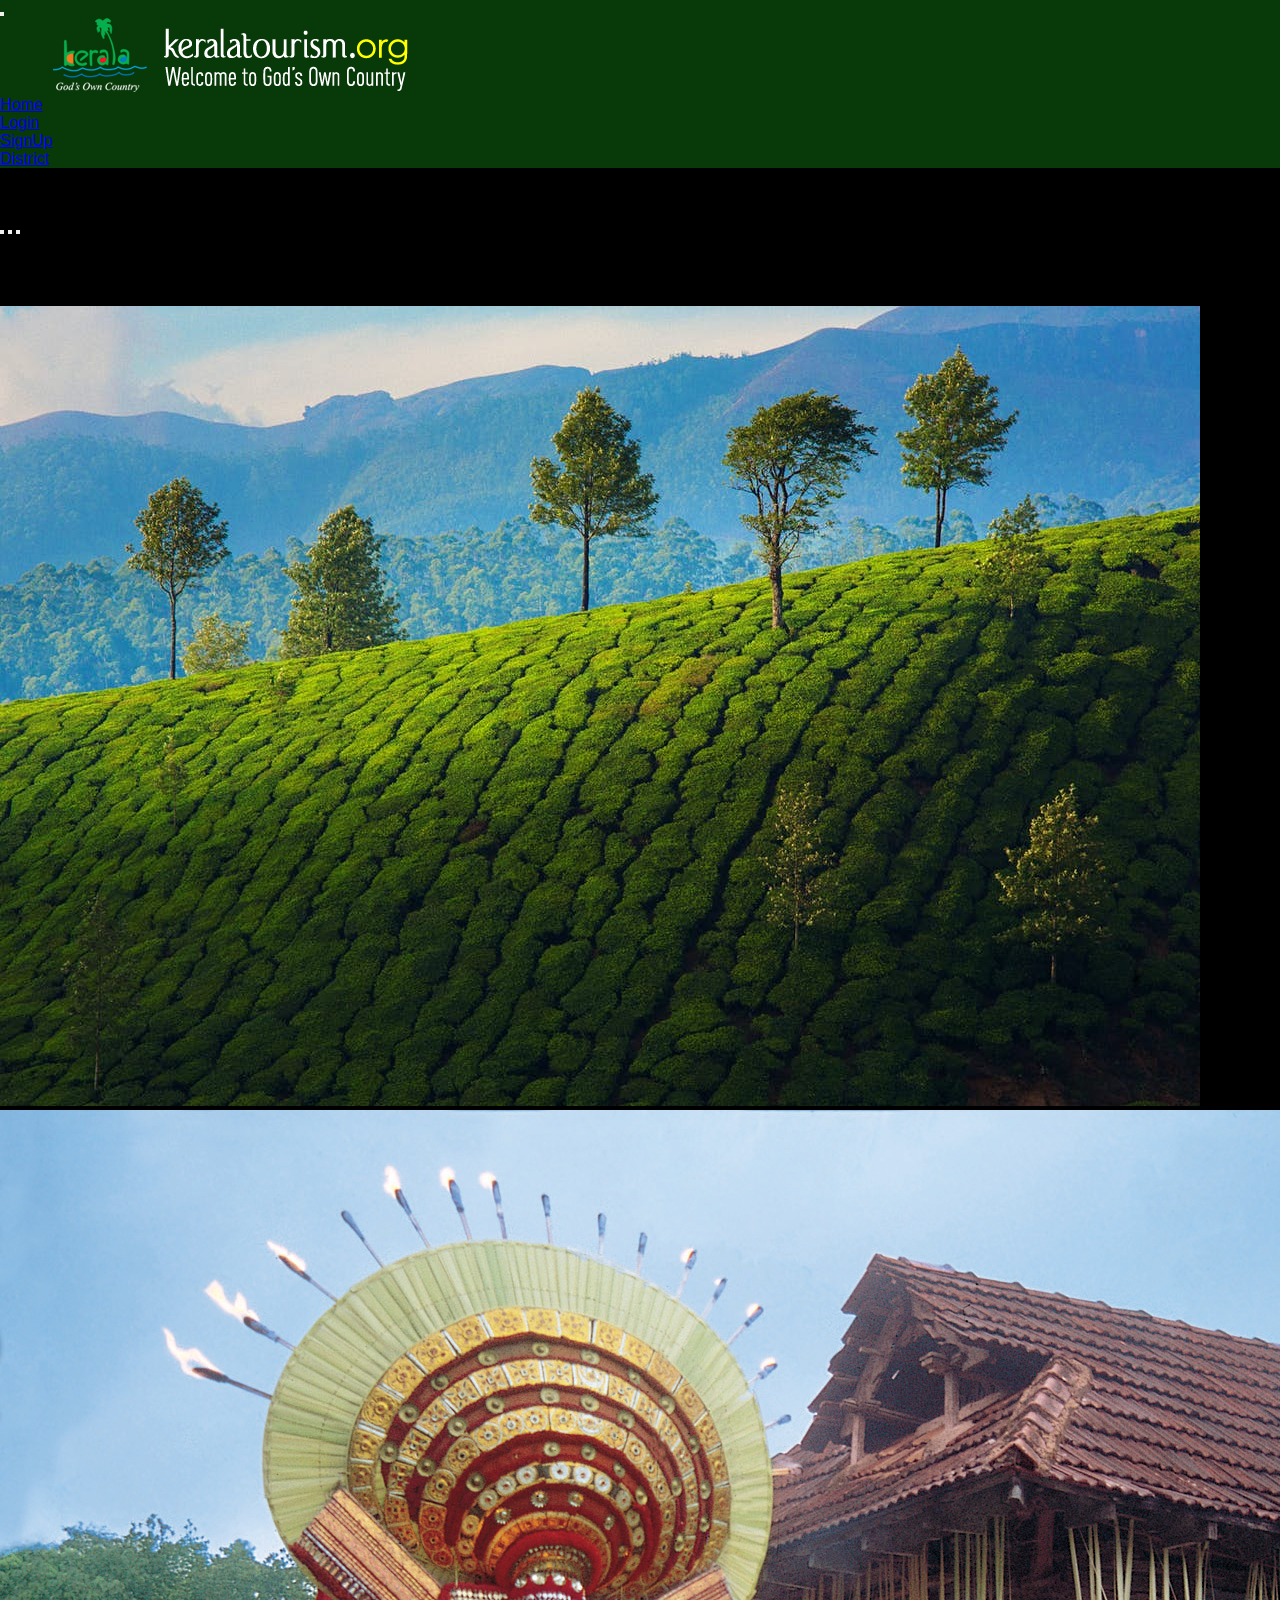
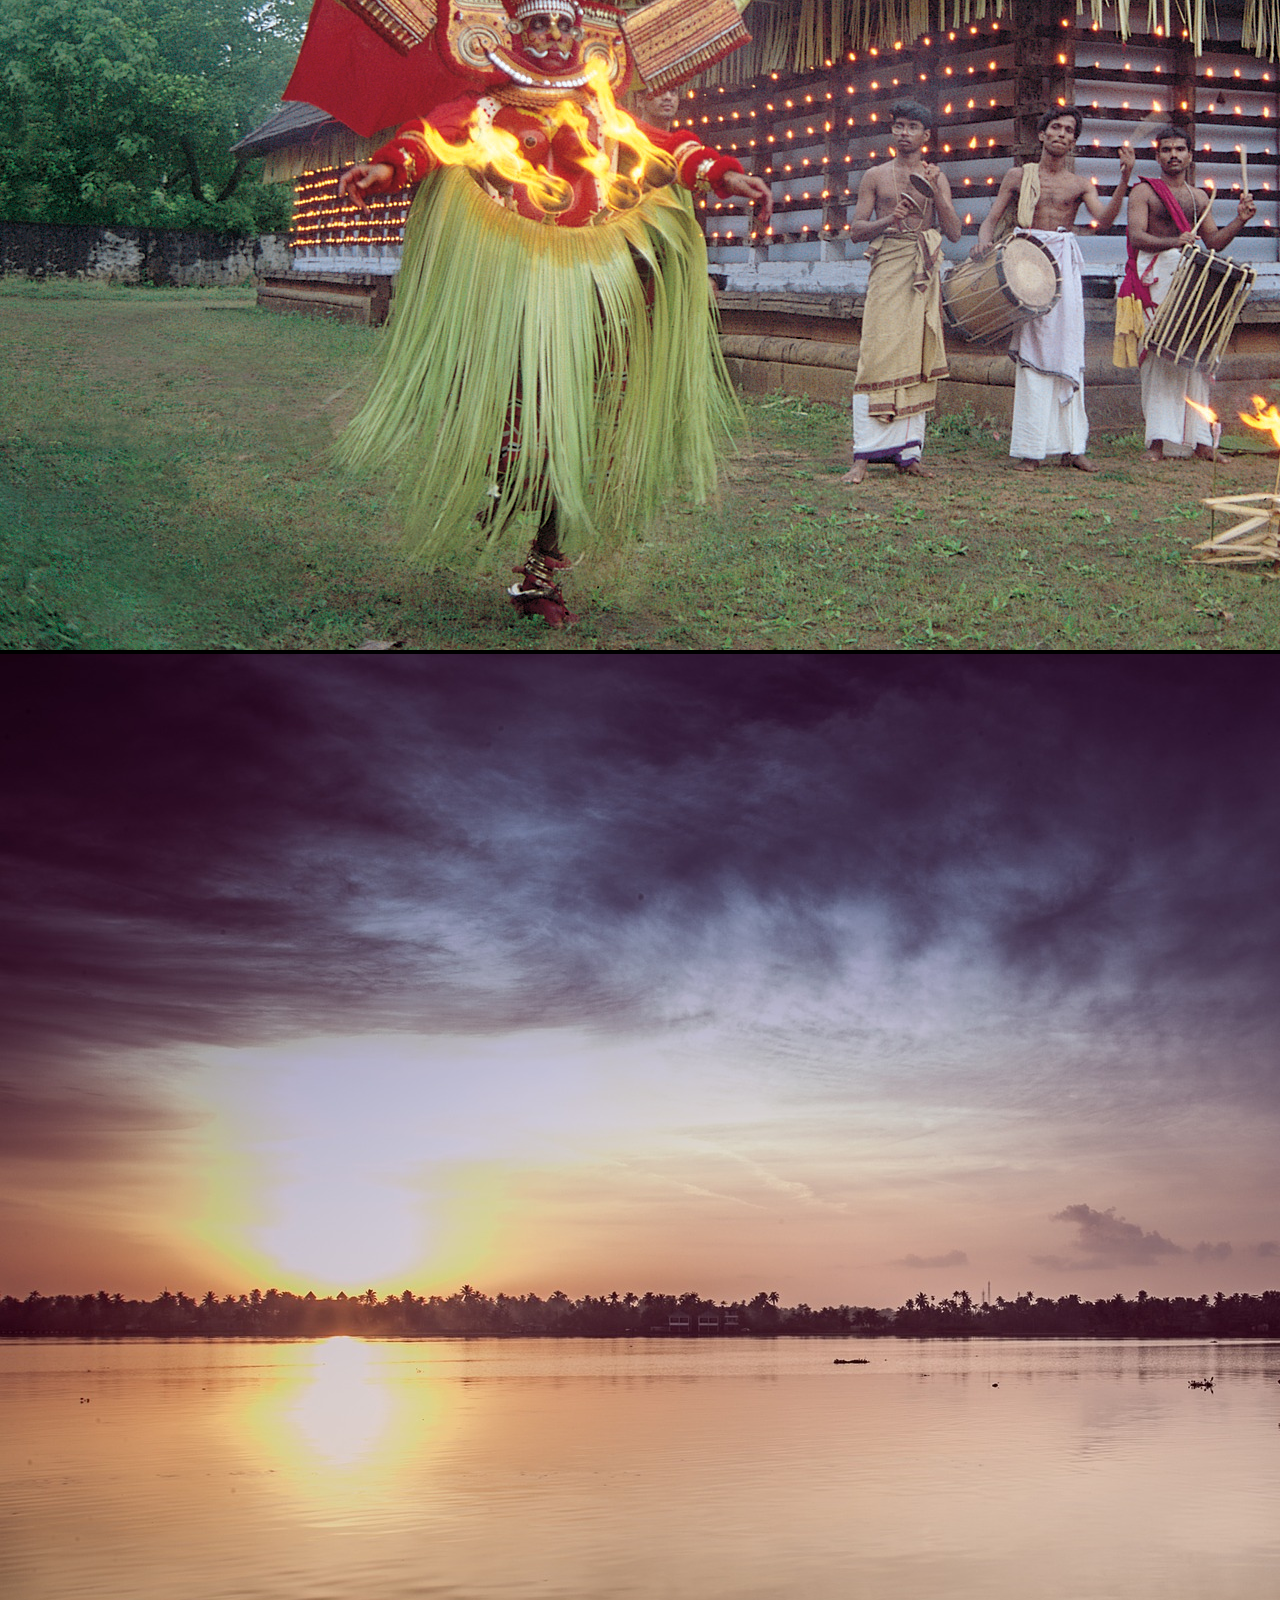
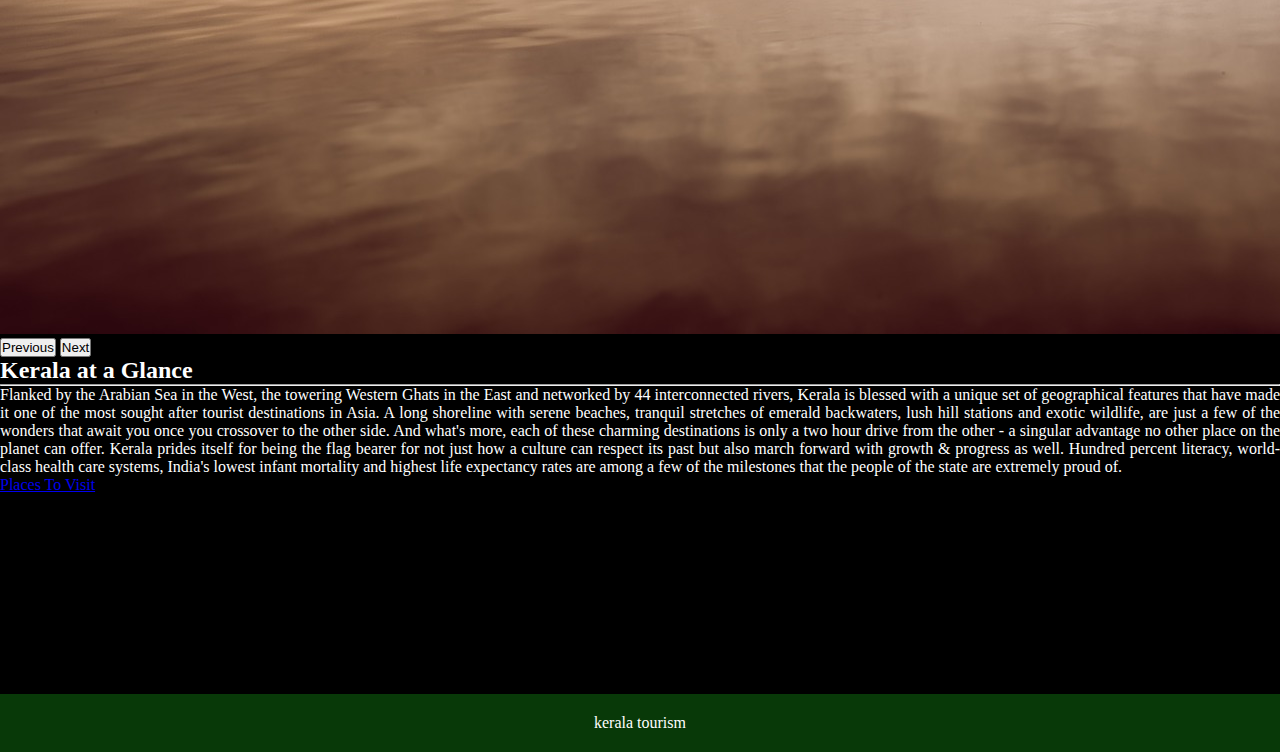
==== commit 4c1fc339: "m12" ====
--- a/index.html
+++ b/index.html
@@ -37,13 +37,8 @@
       </nav>
 <div class="container">
     <div class="row">
-<<<<<<< HEAD
           <div  class="col-sm-8 col-md-8 col-lg-8 col-xl-8" > 
              <div id="carouselExampleIndicators" class="carousel slide">
-=======
-        <div class="col-sm-8 col-md-8 col-lg-8 col-xl-8 " >
-            <div id="carouselExampleIndicators" class="carousel slide">
->>>>>>> 75cfa785312d84c1a3c1559c5940e824700a904e
                 <div class="carousel-indicators">
                   <button type="button" data-bs-target="#carouselExampleIndicators" data-bs-slide-to="0" class="active" aria-current="true" aria-label="Slide 1"></button>
                   <button type="button" data-bs-target="#carouselExampleIndicators" data-bs-slide-to="1" aria-label="Slide 2"></button>
